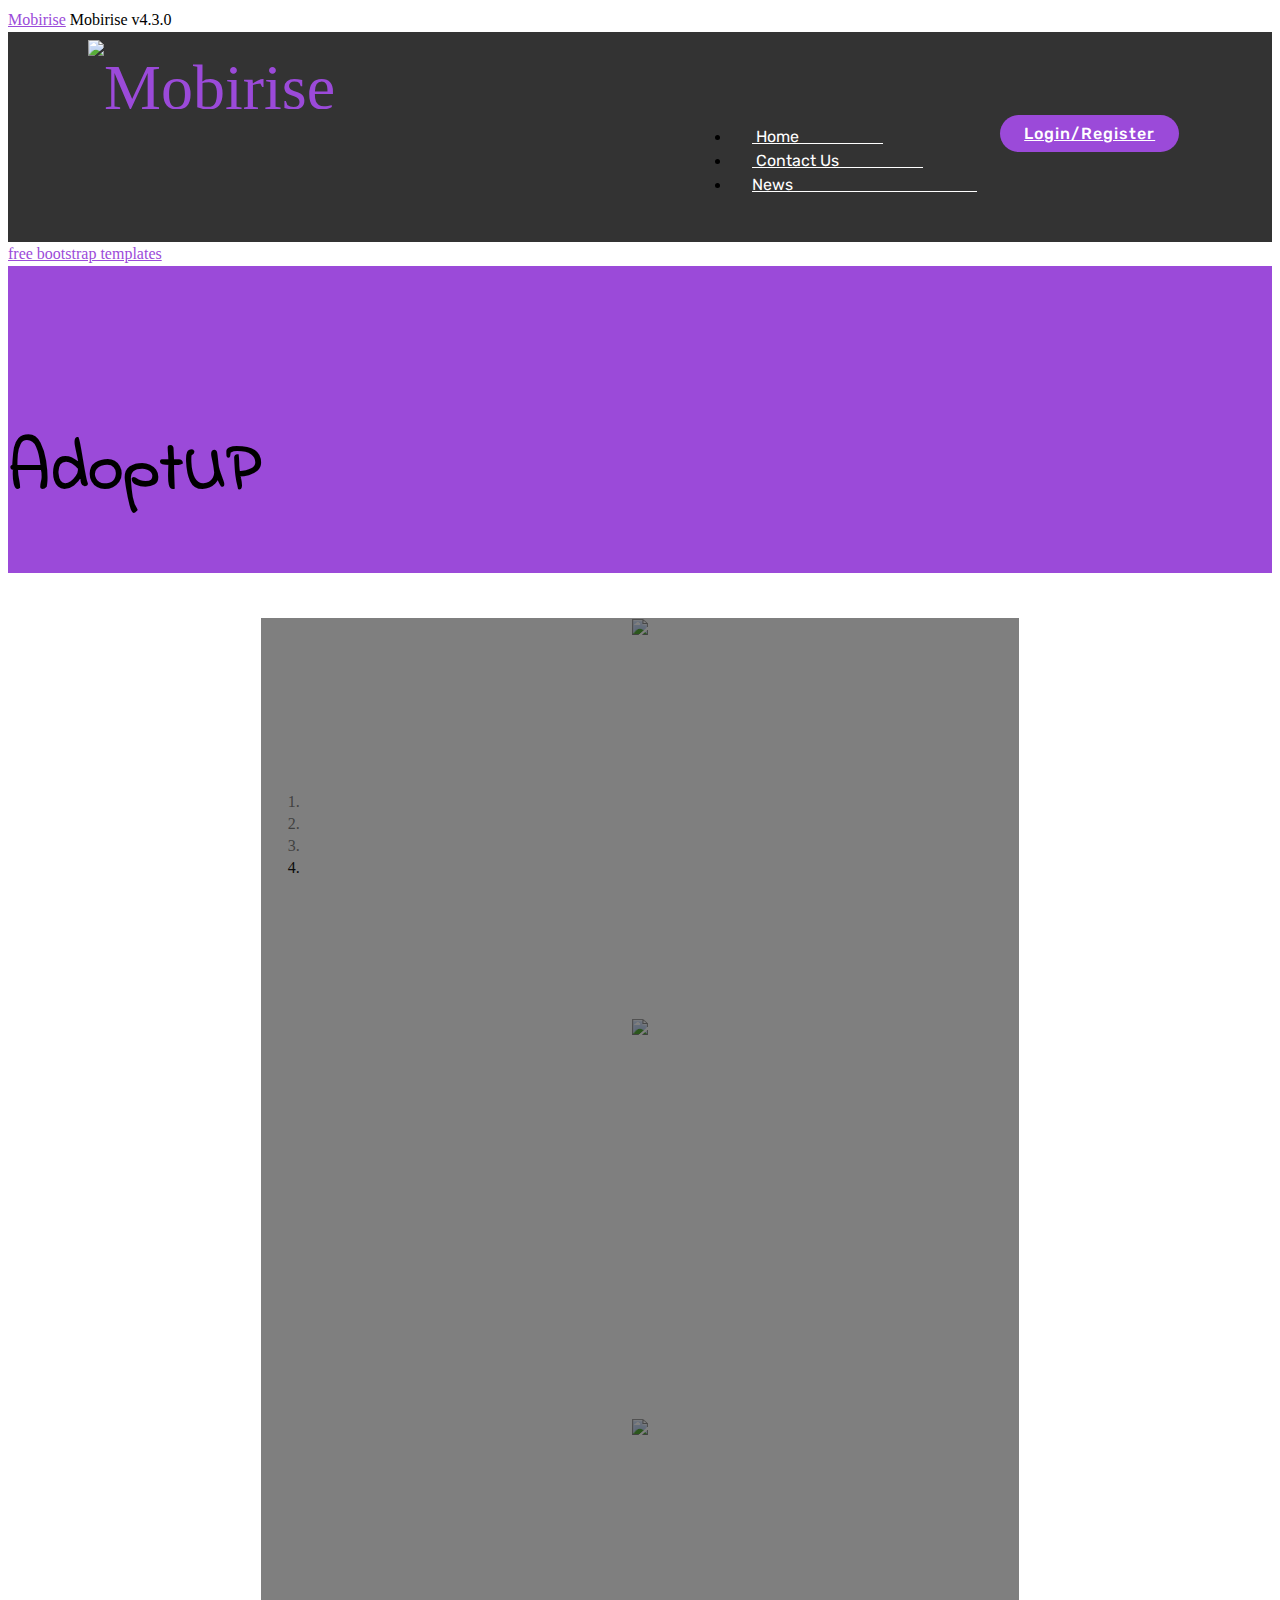
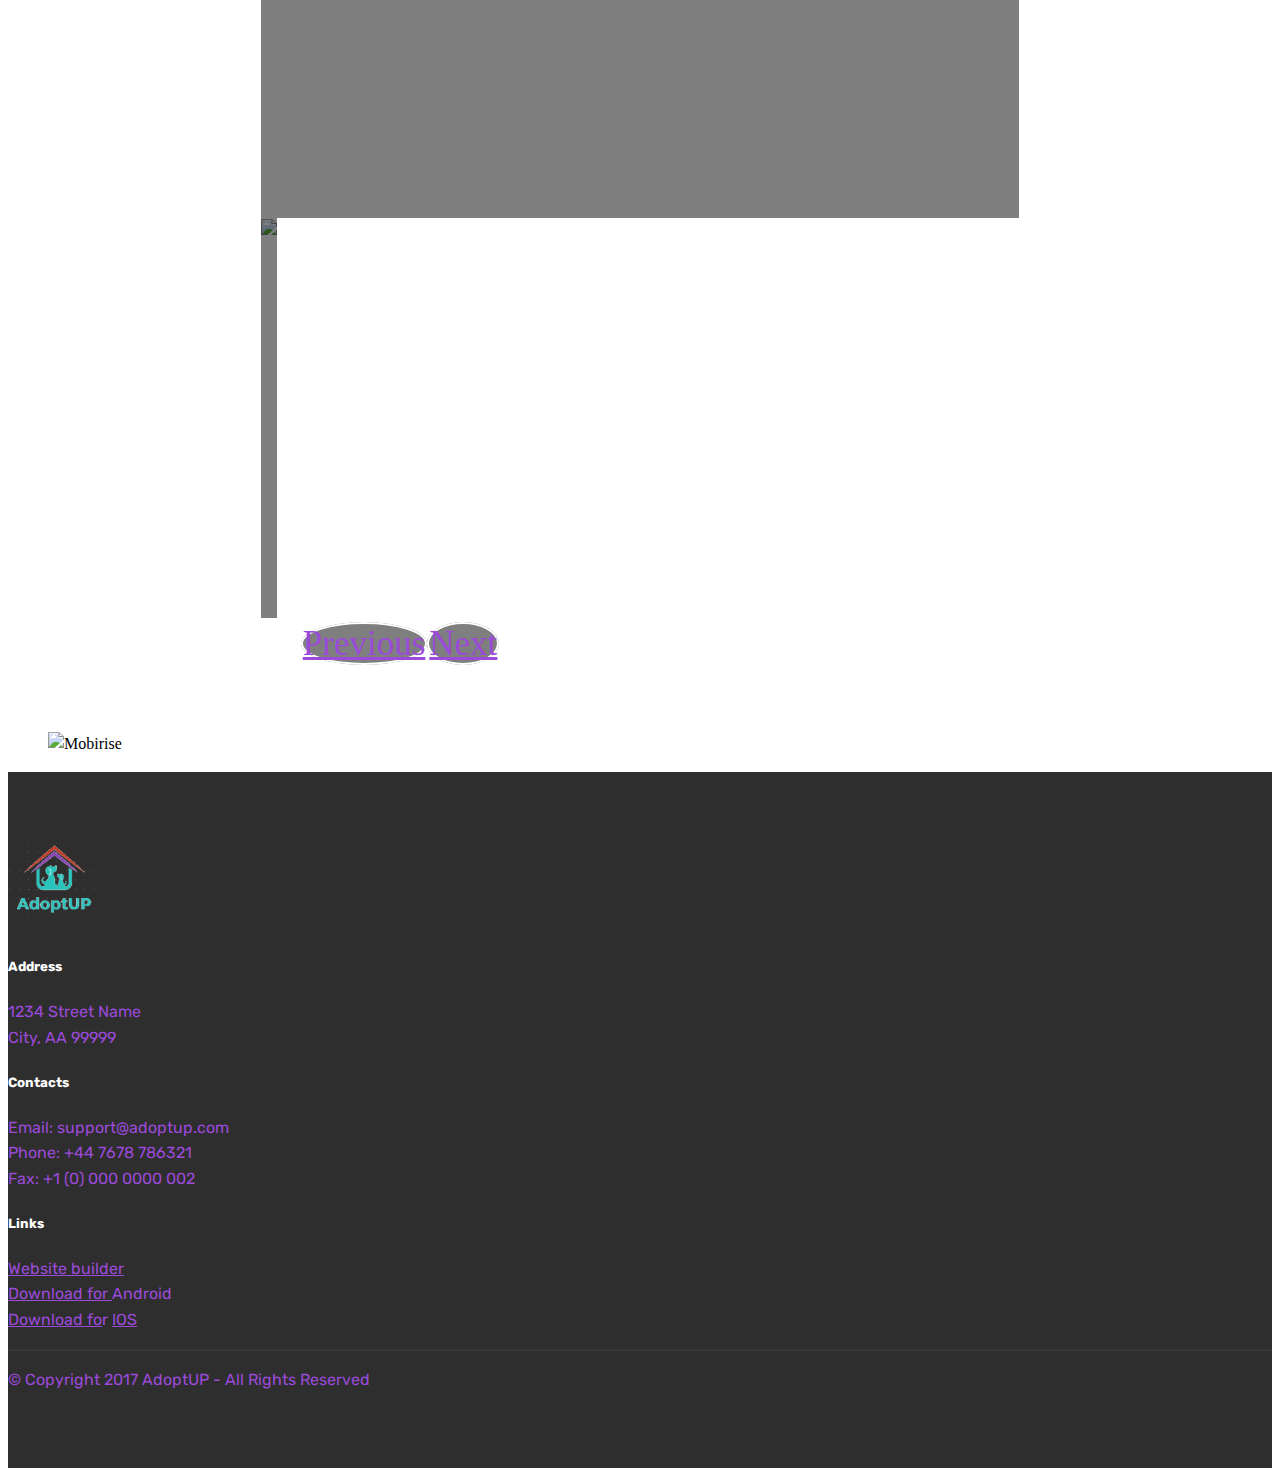
==== index.html @ ee2cb03e "create github pages" ====
<!DOCTYPE html>
<html>
<head>
  <!-- Site made with Mobirise Website Builder v4.3.0, https://mobirise.com -->
  <meta charset="UTF-8">
  <meta http-equiv="X-UA-Compatible" content="IE=edge">
  <meta name="generator" content="Mobirise v4.3.0, mobirise.com">
  <meta name="viewport" content="width=device-width, initial-scale=1">
  <link rel="shortcut icon" href="assets/images/adoptup-logo-236x229.png" type="image/x-icon">
  <meta name="description" content="">
  <title>Home</title>
  <link rel="stylesheet" href="assets/web/assets/mobirise-icons/mobirise-icons.css">
  <link rel="stylesheet" href="assets/tether/tether.min.css">
  <link rel="stylesheet" href="assets/bootstrap/css/bootstrap.min.css">
  <link rel="stylesheet" href="assets/bootstrap/css/bootstrap-grid.min.css">
  <link rel="stylesheet" href="assets/bootstrap/css/bootstrap-reboot.min.css">
  <link rel="stylesheet" href="assets/dropdown/css/style.css">
  <link rel="stylesheet" href="assets/socicon/css/styles.css">
  <link rel="stylesheet" href="assets/theme/css/style.css">
  <link rel="stylesheet" href="assets/mobirise/css/mbr-additional.css" type="text/css">
  
  
  
</head>
<body>

<!-- Google Analytics -->
<!-- Global site tag (gtag.js) - Google Analytics -->
<script async src="https://www.googletagmanager.com/gtag/js?id=UA-111946346-1"></script>
<script>
  window.dataLayer = window.dataLayer || [];
  function gtag(){dataLayer.push(arguments);}
  gtag('js', new Date());

  gtag('config', 'UA-111946346-1');
</script>

<!-- /Google Analytics -->


<section class="menu cid-qChG0TiEb8" once="menu" id="menu1-g" data-rv-view="219">

    

    <nav class="navbar navbar-expand beta-menu navbar-dropdown align-items-center navbar-fixed-top navbar-toggleable-sm">
        <button class="navbar-toggler navbar-toggler-right" type="button" data-toggle="collapse" data-target="#navbarSupportedContent" aria-controls="navbarSupportedContent" aria-expanded="false" aria-label="Toggle navigation">
            <div class="hamburger">
                <span></span>
                <span></span>
                <span></span>
                <span></span>
            </div>
        </button>
        <div class="menu-logo">
            <div class="navbar-brand">
                <span class="navbar-logo">
                    <a href="index.html">
                         <img src="assets/images/adoptup-logo-236x229.png" alt="Mobirise" title="" media-simple="true" style="height: 4.3rem;">
                    </a>
                </span>
                
            </div>
        </div>
        <div class="collapse navbar-collapse" id="navbarSupportedContent">
            <ul class="navbar-nav nav-dropdown" data-app-modern-menu="true"><li class="nav-item">
                    <a class="nav-link link text-white display-4" href="index.html">
                        <span class="mbri-home mbr-iconfont mbr-iconfont-btn"></span>&nbsp;Home &nbsp; &nbsp; &nbsp; &nbsp; &nbsp; &nbsp; &nbsp; &nbsp; &nbsp; &nbsp;&nbsp;</a>
                </li>
                <li class="nav-item">
                    <a class="nav-link link text-white display-4" href="page1.html"><span class="mbri-chat mbr-iconfont mbr-iconfont-btn"></span>
                        &nbsp;Contact Us &nbsp; &nbsp; &nbsp; &nbsp; &nbsp; &nbsp; &nbsp; &nbsp; &nbsp; &nbsp;&nbsp;</a>
                </li><li class="nav-item"><a class="nav-link link text-white display-4" href="page2.html"><span class="mbri-globe mbr-iconfont mbr-iconfont-btn"></span>News &nbsp; &nbsp; &nbsp; &nbsp; &nbsp; &nbsp; &nbsp; &nbsp; &nbsp; &nbsp; &nbsp; &nbsp; &nbsp; &nbsp; &nbsp; &nbsp; &nbsp; &nbsp; &nbsp; &nbsp; &nbsp; &nbsp; &nbsp;</a></li></ul>
            <div class="navbar-buttons mbr-section-btn"><a class="btn btn-sm btn-primary display-4" href="page3.html"><span class="socicon socicon-persona mbr-iconfont mbr-iconfont-btn" style="color: rgb(45, 223, 176);"></span>
                    Login/Register</a></div>
        </div>
    </nav>
</section>

<section class="engine"><a href="https://mobirise.co/k">free bootstrap templates</a></section><section class="cid-qChG0Un3Uz" id="header2-e" data-rv-view="221">

    

    

    <div class="container align-center">
        <div class="row justify-content-md-center">
            <div class="mbr-white col-md-10">
                <h1 class="mbr-section-title mbr-bold pb-3 mbr-fonts-style display-1">AdoptUP</h1>
                
                
                
            </div>
        </div>
    </div>
    
</section>

<section class="carousel slide cid-qCWRoLLi9r" data-interval="false" id="slider2-17" data-rv-view="224">

    
    <div class="container content-slider">
        <div class="content-slider-wrap">
            <div><div class="mbr-slider slide carousel" data-pause="true" data-keyboard="false" data-ride="false" data-interval="false"><ol class="carousel-indicators"><li data-app-prevent-settings="" data-target="#slider2-17" data-slide-to="0"></li><li data-app-prevent-settings="" data-target="#slider2-17" data-slide-to="1"></li><li data-app-prevent-settings="" data-target="#slider2-17" data-slide-to="2"></li><li data-app-prevent-settings="" data-target="#slider2-17" class=" active" data-slide-to="3"></li></ol><div class="carousel-inner" role="listbox"><div class="carousel-item slider-fullscreen-image" data-bg-video-slide="false" style="background-image: url(assets/images/mbr-1620x1080.jpg);"><div class="container container-slide"><div class="image_wrapper"><div class="mbr-overlay"></div><img src="assets/images/mbr-1620x1080.jpg"><div class="carousel-caption justify-content-center"><div class="col-10 align-center"></div></div></div></div></div><div class="carousel-item slider-fullscreen-image" data-bg-video-slide="false" style="background-image: url(assets/images/mbr-1-1620x1080.jpg);"><div class="container container-slide"><div class="image_wrapper"><div class="mbr-overlay"></div><img src="assets/images/mbr-1-1620x1080.jpg"><div class="carousel-caption justify-content-center"><div class="col-10 align-center"></div></div></div></div></div><div class="carousel-item slider-fullscreen-image" data-bg-video-slide="false" style="background-image: url(assets/images/mbr-2-1620x1080.jpg);"><div class="container container-slide"><div class="image_wrapper"><div class="mbr-overlay"></div><img src="assets/images/mbr-2-1620x1080.jpg"><div class="carousel-caption justify-content-center"><div class="col-10 align-center"></div></div></div></div></div><div class="carousel-item slider-fullscreen-image active" data-bg-video-slide="false" style="background-image: url(assets/images/mbr-1440x1080.jpg);"><div class="container container-slide"><div class="image_wrapper"><div class="mbr-overlay"></div><img src="assets/images/mbr-1440x1080.jpg"><div class="carousel-caption justify-content-center"><div class="col-10 align-center"></div></div></div></div></div></div><a data-app-prevent-settings="" class="carousel-control carousel-control-prev" role="button" data-slide="prev" href="#slider2-17"><span aria-hidden="true" class="mbri-left mbr-iconfont"></span><span class="sr-only">Previous</span></a><a data-app-prevent-settings="" class="carousel-control carousel-control-next" role="button" data-slide="next" href="#slider2-17"><span aria-hidden="true" class="mbri-right mbr-iconfont"></span><span class="sr-only">Next</span></a></div></div> 
        </div>
    </div>
</section>

<section class="cid-qCWOUatQYL" id="image1-16" data-rv-view="239">

    

    <figure class="mbr-figure">
            <div class="image-block" style="width: 66%;">
                <img src="assets/images/copy-of-summer-sale-728x90.gif" width="1400" alt="Mobirise" title="" media-simple="true">
                
            </div>
    </figure>
</section>

<section class="cid-qSj49bH6C6" id="footer1-19" data-rv-view="241">

    

    

    <div class="container">
        <div class="media-container-row content text-white">
            <div class="col-12 col-md-3">
                <div class="media-wrap">
                    <a href="https://mobirise.com/">
                        <img src="assets/images/adoptup-logo-512x512.png" alt="Mobirise" title="" media-simple="true">
                    </a>
                </div>
            </div>
            <div class="col-12 col-md-3 mbr-fonts-style display-7">
                <h5 class="pb-3">
                    Address
                </h5>
                <p class="mbr-text">
                    1234 Street Name
                    <br>City, AA 99999
                </p>
            </div>
            <div class="col-12 col-md-3 mbr-fonts-style display-7">
                <h5 class="pb-3">
                    Contacts
                </h5>
                <p class="mbr-text">
                    Email: support@adoptup.com
                    <br>Phone: +44 7678 786321<br>Fax: +1 (0) 000 0000 002
                </p>
            </div>
            <div class="col-12 col-md-3 mbr-fonts-style display-7">
                <h5 class="pb-3">
                    Links
                </h5>
                <p class="mbr-text">
                    <a class="text-primary" href="https://mobirise.com/">Website builder</a>
                    <br><a class="text-primary" href="https://mobirise.com/mobirise-free-win.zip">Download for&nbsp;</a>Android<br><a class="text-primary" href="https://mobirise.com/mobirise-free-mac.zip">Download fo</a>r <a href="https://mobirise.com/mobirise-free-mac.zip">IOS</a></p>
            </div>
        </div>
        <div class="footer-lower">
            <div class="media-container-row">
                <div class="col-sm-12">
                    <hr>
                </div>
            </div>
            <div class="media-container-row mbr-white">
                <div class="col-sm-6 copyright">
                    <p class="mbr-text mbr-fonts-style display-7">
                        © Copyright 2017 AdoptUP - All Rights Reserved
                    </p>
                </div>
                <div class="col-md-6">
                    <div class="social-list align-right">
                        <div class="soc-item">
                            <a href="https://twitter.com/mobirise" target="_blank">
                                <span class="socicon-twitter socicon mbr-iconfont mbr-iconfont-social" media-simple="true"></span>
                            </a>
                        </div>
                        <div class="soc-item">
                            <a href="https://www.facebook.com/pages/Mobirise/1616226671953247" target="_blank">
                                <span class="socicon-facebook socicon mbr-iconfont mbr-iconfont-social" media-simple="true"></span>
                            </a>
                        </div>
                        <div class="soc-item">
                            <a href="https://www.youtube.com/c/mobirise" target="_blank">
                                <span class="socicon-youtube socicon mbr-iconfont mbr-iconfont-social" media-simple="true"></span>
                            </a>
                        </div>
                        <div class="soc-item">
                            <a href="https://instagram.com/mobirise" target="_blank">
                                <span class="socicon-instagram socicon mbr-iconfont mbr-iconfont-social" media-simple="true"></span>
                            </a>
                        </div>
                        <div class="soc-item">
                            <a href="https://plus.google.com/u/0/+Mobirise" target="_blank">
                                <span class="socicon-googleplus socicon mbr-iconfont mbr-iconfont-social" media-simple="true"></span>
                            </a>
                        </div>
                        <div class="soc-item">
                            <a href="https://www.behance.net/Mobirise" target="_blank">
                                <span class="socicon-behance socicon mbr-iconfont mbr-iconfont-social" media-simple="true"></span>
                            </a>
                        </div>
                    </div>
                </div>
            </div>
        </div>
    </div>
</section>


  <script src="assets/web/assets/jquery/jquery.min.js"></script>
  <script src="assets/popper/popper.min.js"></script>
  <script src="assets/tether/tether.min.js"></script>
  <script src="assets/bootstrap/js/bootstrap.min.js"></script>
  <script src="assets/smooth-scroll/smooth-scroll.js"></script>
  <script src="assets/dropdown/js/script.min.js"></script>
  <script src="assets/jquery-mb-ytplayer/jquery.mb.ytplayer.min.js"></script>
  <script src="assets/jquery-mb-vimeo_player/jquery.mb.vimeo_player.js"></script>
  <script src="assets/bootstrap-carousel-swipe/bootstrap-carousel-swipe.js"></script>
  <script src="assets/touch-swipe/jquery.touch-swipe.min.js"></script>
  <script src="assets/theme/js/script.js"></script>
  <script src="assets/mobirise-slider-video/script.js"></script>
  
  
 <div id="scrollToTop" class="scrollToTop mbr-arrow-up"><a style="text-align: center;"><i class="mbri-down mbr-iconfont"></i></a></div>
  </body>
</html>
---- assets/mobirise/css/mbr-additional.css ----
@import url(https://fonts.googleapis.com/css?family=Indie+Flower:400);
@import url(https://fonts.googleapis.com/css?family=Alfa+Slab+One:400);
@import url(https://fonts.googleapis.com/css?family=Rubik:300,300i,400,400i,500,500i,700,700i,900,900i);





body {
  font-style: normal;
  line-height: 1.5;
}
.mbr-section-title {
  font-style: normal;
  line-height: 1.2;
}
.mbr-section-subtitle {
  line-height: 1.3;
}
.mbr-text {
  font-style: normal;
  line-height: 1.6;
}
.display-1 {
  font-family: 'Indie Flower', handwriting;
  font-size: 4.25rem;
}
.display-1 > .mbr-iconfont {
  font-size: 6.8rem;
}
.display-2 {
  font-family: 'Alfa Slab One', display;
  font-size: 3rem;
}
.display-2 > .mbr-iconfont {
  font-size: 4.8rem;
}
.display-4 {
  font-family: 'Rubik', sans-serif;
  font-size: 1rem;
}
.display-4 > .mbr-iconfont {
  font-size: 1.6rem;
}
.display-5 {
  font-family: 'Rubik', sans-serif;
  font-size: 1.5rem;
}
.display-5 > .mbr-iconfont {
  font-size: 2.4rem;
}
.display-7 {
  font-family: 'Rubik', sans-serif;
  font-size: 1rem;
}
.display-7 > .mbr-iconfont {
  font-size: 1.6rem;
}
/* ---- Fluid typography for mobile devices ---- */
/* 1.4 - font scale ratio ( bootstrap == 1.42857 ) */
/* 100vw - current viewport width */
/* (48 - 20)  48 == 48rem == 768px, 20 == 20rem == 320px(minimal supported viewport) */
/* 0.65 - min scale variable, may vary */
@media (max-width: 768px) {
  .display-1 {
    font-size: 3.4rem;
    font-size: calc( 2.1374999999999997rem + (4.25 - 2.1374999999999997) * ((100vw - 20rem) / (48 - 20)));
    line-height: calc( 1.4 * (2.1374999999999997rem + (4.25 - 2.1374999999999997) * ((100vw - 20rem) / (48 - 20))));
  }
  .display-2 {
    font-size: 2.4rem;
    font-size: calc( 1.7rem + (3 - 1.7) * ((100vw - 20rem) / (48 - 20)));
    line-height: calc( 1.4 * (1.7rem + (3 - 1.7) * ((100vw - 20rem) / (48 - 20))));
  }
  .display-4 {
    font-size: 0.8rem;
    font-size: calc( 1rem + (1 - 1) * ((100vw - 20rem) / (48 - 20)));
    line-height: calc( 1.4 * (1rem + (1 - 1) * ((100vw - 20rem) / (48 - 20))));
  }
  .display-5 {
    font-size: 1.2rem;
    font-size: calc( 1.175rem + (1.5 - 1.175) * ((100vw - 20rem) / (48 - 20)));
    line-height: calc( 1.4 * (1.175rem + (1.5 - 1.175) * ((100vw - 20rem) / (48 - 20))));
  }
}
/* Buttons */
.btn {
  font-weight: 500;
  border-width: 2px;
  font-style: normal;
  letter-spacing: 1px;
  margin: .4rem .8rem;
  white-space: normal;
  -webkit-transition: all 0.3s ease-in-out;
  -moz-transition: all 0.3s ease-in-out;
  transition: all 0.3s ease-in-out;
  padding: 1rem 3rem;
  border-radius: 3px;
  display: inline-flex;
  align-items: center;
  justify-content: center;
  word-break: break-word;
}
.btn-sm {
  font-weight: 500;
  letter-spacing: 1px;
  -webkit-transition: all 0.3s ease-in-out;
  -moz-transition: all 0.3s ease-in-out;
  transition: all 0.3s ease-in-out;
  padding: 0.6rem 1.5rem;
  border-radius: 3px;
}
.btn-md {
  font-weight: 500;
  letter-spacing: 1px;
  margin: .4rem .8rem !important;
  -webkit-transition: all 0.3s ease-in-out;
  -moz-transition: all 0.3s ease-in-out;
  transition: all 0.3s ease-in-out;
  padding: 1rem 3rem;
  border-radius: 3px;
}
.btn-lg {
  font-weight: 500;
  letter-spacing: 1px;
  margin: .4rem .8rem !important;
  -webkit-transition: all 0.3s ease-in-out;
  -moz-transition: all 0.3s ease-in-out;
  transition: all 0.3s ease-in-out;
  padding: 1.2rem 3.2rem;
  border-radius: 3px;
}
.bg-primary {
  background-color: #9b4ad9 !important;
}
.bg-success {
  background-color: #ff3366 !important;
}
.bg-info {
  background-color: #82786e !important;
}
.bg-warning {
  background-color: #e4d295 !important;
}
.bg-danger {
  background-color: #2ddfb0 !important;
}
.btn-primary,
.btn-primary:active,
.btn-primary.active {
  background-color: #9b4ad9;
  border-color: #9b4ad9;
  color: #ffffff;
}
.btn-primary:hover,
.btn-primary:focus,
.btn-primary.focus {
  color: #ffffff;
  background-color: #7525b1;
  border-color: #7525b1;
}
.btn-primary.disabled,
.btn-primary:disabled {
  color: #ffffff !important;
  background-color: #7525b1 !important;
  border-color: #7525b1 !important;
}
.btn-secondary,
.btn-secondary:active,
.btn-secondary.active {
  background-color: #ff9633;
  border-color: #ff9633;
  color: #ffffff;
}
.btn-secondary:hover,
.btn-secondary:focus,
.btn-secondary.focus {
  color: #ffffff;
  background-color: #e56f00;
  border-color: #e56f00;
}
.btn-secondary.disabled,
.btn-secondary:disabled {
  color: #ffffff !important;
  background-color: #e56f00 !important;
  border-color: #e56f00 !important;
}
.btn-info,
.btn-info:active,
.btn-info.active {
  background-color: #82786e;
  border-color: #82786e;
  color: #ffffff;
}
.btn-info:hover,
.btn-info:focus,
.btn-info.focus {
  color: #ffffff;
  background-color: #59524b;
  border-color: #59524b;
}
.btn-info.disabled,
.btn-info:disabled {
  color: #ffffff !important;
  background-color: #59524b !important;
  border-color: #59524b !important;
}
.btn-success,
.btn-success:active,
.btn-success.active {
  background-color: #ff3366;
  border-color: #ff3366;
  color: #ffffff;
}
.btn-success:hover,
.btn-success:focus,
.btn-success.focus {
  color: #ffffff;
  background-color: #e50039;
  border-color: #e50039;
}
.btn-success.disabled,
.btn-success:disabled {
  color: #ffffff !important;
  background-color: #e50039 !important;
  border-color: #e50039 !important;
}
.btn-warning,
.btn-warning:active,
.btn-warning.active {
  background-color: #e4d295;
  border-color: #e4d295;
  color: #ffffff;
}
.btn-warning:hover,
.btn-warning:focus,
.btn-warning.focus {
  color: #ffffff;
  background-color: #d4b858;
  border-color: #d4b858;
}
.btn-warning.disabled,
.btn-warning:disabled {
  color: #ffffff !important;
  background-color: #d4b858 !important;
  border-color: #d4b858 !important;
}
.btn-danger,
.btn-danger:active,
.btn-danger.active {
  background-color: #2ddfb0;
  border-color: #2ddfb0;
  color: #ffffff;
}
.btn-danger:hover,
.btn-danger:focus,
.btn-danger.focus {
  color: #ffffff;
  background-color: #19a681;
  border-color: #19a681;
}
.btn-danger.disabled,
.btn-danger:disabled {
  color: #ffffff !important;
  background-color: #19a681 !important;
  border-color: #19a681 !important;
}
.btn-white {
  color: #333333 !important;
}
.btn-white,
.btn-white:active,
.btn-white.active {
  background-color: #ffffff;
  border-color: #ffffff;
  color: #ffffff;
}
.btn-white:hover,
.btn-white:focus,
.btn-white.focus {
  color: #ffffff;
  background-color: #d4d4d4;
  border-color: #d4d4d4;
}
.btn-white.disabled,
.btn-white:disabled {
  color: #ffffff !important;
  background-color: #d4d4d4 !important;
  border-color: #d4d4d4 !important;
}
.btn-black,
.btn-black:active,
.btn-black.active {
  background-color: #333333;
  border-color: #333333;
  color: #ffffff;
}
.btn-black:hover,
.btn-black:focus,
.btn-black.focus {
  color: #ffffff;
  background-color: #0d0d0d;
  border-color: #0d0d0d;
}
.btn-black.disabled,
.btn-black:disabled {
  color: #ffffff !important;
  background-color: #0d0d0d !important;
  border-color: #0d0d0d !important;
}
.btn-primary-outline,
.btn-primary-outline:active,
.btn-primary-outline.active {
  background: none;
  border-color: #67219c;
  color: #67219c;
}
.btn-primary-outline:hover,
.btn-primary-outline:focus,
.btn-primary-outline.focus {
  color: #ffffff;
  background-color: #9b4ad9;
  border-color: #9b4ad9;
}
.btn-primary-outline.disabled,
.btn-primary-outline:disabled {
  color: #ffffff !important;
  background-color: #9b4ad9 !important;
  border-color: #9b4ad9 !important;
}
.btn-secondary-outline,
.btn-secondary-outline:active,
.btn-secondary-outline.active {
  background: none;
  border-color: #cc6300;
  color: #cc6300;
}
.btn-secondary-outline:hover,
.btn-secondary-outline:focus,
.btn-secondary-outline.focus {
  color: #ffffff;
  background-color: #ff9633;
  border-color: #ff9633;
}
.btn-secondary-outline.disabled,
.btn-secondary-outline:disabled {
  color: #ffffff !important;
  background-color: #ff9633 !important;
  border-color: #ff9633 !important;
}
.btn-info-outline,
.btn-info-outline:active,
.btn-info-outline.active {
  background: none;
  border-color: #4b453f;
  color: #4b453f;
}
.btn-info-outline:hover,
.btn-info-outline:focus,
.btn-info-outline.focus {
  color: #ffffff;
  background-color: #82786e;
  border-color: #82786e;
}
.btn-info-outline.disabled,
.btn-info-outline:disabled {
  color: #ffffff !important;
  background-color: #82786e !important;
  border-color: #82786e !important;
}
.btn-success-outline,
.btn-success-outline:active,
.btn-success-outline.active {
  background: none;
  border-color: #cc0033;
  color: #cc0033;
}
.btn-success-outline:hover,
.btn-success-outline:focus,
.btn-success-outline.focus {
  color: #ffffff;
  background-color: #ff3366;
  border-color: #ff3366;
}
.btn-success-outline.disabled,
.btn-success-outline:disabled {
  color: #ffffff !important;
  background-color: #ff3366 !important;
  border-color: #ff3366 !important;
}
.btn-warning-outline,
.btn-warning-outline:active,
.btn-warning-outline.active {
  background: none;
  border-color: #cfaf44;
  color: #cfaf44;
}
.btn-warning-outline:hover,
.btn-warning-outline:focus,
.btn-warning-outline.focus {
  color: #ffffff;
  background-color: #e4d295;
  border-color: #e4d295;
}
.btn-warning-outline.disabled,
.btn-warning-outline:disabled {
  color: #ffffff !important;
  background-color: #e4d295 !important;
  border-color: #e4d295 !important;
}
.btn-danger-outline,
.btn-danger-outline:active,
.btn-danger-outline.active {
  background: none;
  border-color: #169070;
  color: #169070;
}
.btn-danger-outline:hover,
.btn-danger-outline:focus,
.btn-danger-outline.focus {
  color: #ffffff;
  background-color: #2ddfb0;
  border-color: #2ddfb0;
}
.btn-danger-outline.disabled,
.btn-danger-outline:disabled {
  color: #ffffff !important;
  background-color: #2ddfb0 !important;
  border-color: #2ddfb0 !important;
}
.btn-black-outline,
.btn-black-outline:active,
.btn-black-outline.active {
  background: none;
  border-color: #000000;
  color: #000000;
}
.btn-black-outline:hover,
.btn-black-outline:focus,
.btn-black-outline.focus {
  color: #ffffff;
  background-color: #333333;
  border-color: #333333;
}
.btn-black-outline.disabled,
.btn-black-outline:disabled {
  color: #ffffff !important;
  background-color: #333333 !important;
  border-color: #333333 !important;
}
.btn-white-outline,
.btn-white-outline:active,
.btn-white-outline.active {
  background: none;
  border-color: #ffffff;
  color: #ffffff;
}
.btn-white-outline:hover,
.btn-white-outline:focus,
.btn-white-outline.focus {
  color: #333333;
  background-color: #ffffff;
  border-color: #ffffff;
}
.text-primary {
  color: #9b4ad9 !important;
}
.text-secondary {
  color: #ff9633 !important;
}
.text-success {
  color: #ff3366 !important;
}
.text-info {
  color: #82786e !important;
}
.text-warning {
  color: #e4d295 !important;
}
.text-danger {
  color: #2ddfb0 !important;
}
.text-white {
  color: #ffffff !important;
}
.text-black {
  color: #000000 !important;
}
a.text-primary:hover,
a.text-primary:focus {
  color: #67219c !important;
}
a.text-secondary:hover,
a.text-secondary:focus {
  color: #cc6300 !important;
}
a.text-success:hover,
a.text-success:focus {
  color: #cc0033 !important;
}
a.text-info:hover,
a.text-info:focus {
  color: #4b453f !important;
}
a.text-warning:hover,
a.text-warning:focus {
  color: #cfaf44 !important;
}
a.text-danger:hover,
a.text-danger:focus {
  color: #169070 !important;
}
a.text-white:hover,
a.text-white:focus {
  color: #b3b3b3 !important;
}
a.text-black:hover,
a.text-black:focus {
  color: #4d4d4d !important;
}
.alert-success {
  background-color: #70c770;
}
.alert-info {
  background-color: #82786e;
}
.alert-warning {
  background-color: #e4d295;
}
.alert-danger {
  background-color: #2ddfb0;
}
.mbr-section-btn a.btn:not(.btn-form) {
  border-radius: 100px;
}
.mbr-section-btn a.btn:not(.btn-form):hover {
  box-shadow: 0 10px 40px 0 rgba(0, 0, 0, 0.2);
}
.mbr-gallery-filter li a {
  border-radius: 100px !important;
}
.mbr-gallery-filter li.active .btn {
  background-color: #9b4ad9;
  border-color: #9b4ad9;
  color: #ffffff;
}
.mbr-gallery-filter li.active .btn:focus {
  box-shadow: none;
}
.nav-tabs .nav-link {
  border-radius: 100px !important;
}
.btn-form {
  border-radius: 0;
}
.btn-form:hover {
  cursor: pointer;
}
a,
a:hover {
  color: #9b4ad9;
}
.mbr-plan-header.bg-primary .mbr-plan-subtitle,
.mbr-plan-header.bg-primary .mbr-plan-price-desc {
  color: #f8f3fc;
}
.mbr-plan-header.bg-success .mbr-plan-subtitle,
.mbr-plan-header.bg-success .mbr-plan-price-desc {
  color: #ffffff;
}
.mbr-plan-header.bg-info .mbr-plan-subtitle,
.mbr-plan-header.bg-info .mbr-plan-price-desc {
  color: #beb8b2;
}
.mbr-plan-header.bg-warning .mbr-plan-subtitle,
.mbr-plan-header.bg-warning .mbr-plan-price-desc {
  color: #ffffff;
}
.mbr-plan-header.bg-danger .mbr-plan-subtitle,
.mbr-plan-header.bg-danger .mbr-plan-price-desc {
  color: #defaf3;
}
/* Scroll to top button*/
#scrollToTop a {
  border-radius: 100px;
}
/* Others*/
.note-check a[data-value=Rubik] {
  font-style: normal;
}
.mbr-arrow a {
  color: #ffffff;
}
.form-control-label {
  position: relative;
  cursor: pointer;
  margin-bottom: .357em;
  padding: 0;
}
.alert {
  color: #ffffff;
  border-radius: 0;
  border: 0;
  font-size: .875rem;
  line-height: 1.5;
  margin-bottom: 1.875rem;
  padding: 1.25rem;
  position: relative;
}
.alert.alert-form::after {
  background-color: inherit;
  bottom: -7px;
  content: "";
  display: block;
  height: 14px;
  left: 50%;
  margin-left: -7px;
  position: absolute;
  transform: rotate(45deg);
  width: 14px;
}
.form-control {
  background-color: #f5f5f5;
  box-shadow: none;
  color: #565656;
  font-family: 'Rubik', sans-serif;
  font-size: 1rem;
  line-height: 1.43;
  min-height: 3.5em;
  padding: 1.07em .5em;
}
.form-control > .mbr-iconfont {
  font-size: 1.6rem;
}
.form-control,
.form-control:focus {
  border: 1px solid #e8e8e8;
}
.form-active .form-control:invalid {
  border-color: red;
}
.mbr-overlay {
  background-color: #000;
  bottom: 0;
  left: 0;
  opacity: .5;
  position: absolute;
  right: 0;
  top: 0;
  z-index: 0;
}
blockquote {
  font-style: italic;
  padding: 10px 0 10px 20px;
  font-size: 1.09rem;
  position: relative;
  border-color: #9b4ad9;
  border-width: 3px;
}
ul,
ol,
pre,
blockquote {
  margin-bottom: 2.3125rem;
}
pre {
  background: #f4f4f4;
  padding: 10px 24px;
  white-space: pre-wrap;
}
.inactive {
  -webkit-user-select: none;
  -moz-user-select: none;
  -ms-user-select: none;
  user-select: none;
  pointer-events: none;
  -webkit-user-drag: none;
  user-drag: none;
}
.mbr-section__comments .row {
  justify-content: center;
}
/* Forms */
.mbr-form .btn {
  margin: .4rem 0;
}
.mbr-form .input-group-btn a.btn {
  border-radius: 100px !important;
}
.mbr-form .input-group-btn a.btn:hover {
  box-shadow: 0 10px 40px 0 rgba(0, 0, 0, 0.2);
}
.mbr-form .input-group-btn button[type="submit"] {
  border-radius: 100px !important;
  padding: 1rem 3rem;
}
.mbr-form .input-group-btn button[type="submit"]:hover {
  box-shadow: 0 10px 40px 0 rgba(0, 0, 0, 0.2);
}
.form2 .form-control {
  border-top-left-radius: 100px;
  border-bottom-left-radius: 100px;
}
.form2 .input-group-btn a.btn {
  border-top-left-radius: 0 !important;
  border-bottom-left-radius: 0 !important;
}
.form2 .input-group-btn button[type="submit"] {
  border-top-left-radius: 0 !important;
  border-bottom-left-radius: 0 !important;
}
.form3 input[type="email"] {
  border-radius: 100px !important;
}
@media (max-width: 349px) {
  .form2 input[type="email"] {
    border-radius: 100px !important;
  }
  .form2 .input-group-btn a.btn {
    border-radius: 100px !important;
  }
  .form2 .input-group-btn button[type="submit"] {
    border-radius: 100px !important;
  }
}
@media (max-width: 767px) {
  .btn {
    font-size: .75rem !important;
  }
  .btn .mbr-iconfont {
    font-size: 1rem !important;
  }
}
/* Social block */
.btn-social {
  font-size: 20px;
  border-radius: 50%;
  padding: 0;
  width: 44px;
  height: 44px;
  line-height: 44px;
  text-align: center;
  position: relative;
  border: 2px solid #c0a375;
  border-color: #9b4ad9;
  color: #232323;
  cursor: pointer;
}
.btn-social i {
  top: 0;
  line-height: 44px;
  width: 44px;
}
.btn-social:hover {
  color: #fff;
  background: #9b4ad9;
}
.btn-social + .btn {
  margin-left: .1rem;
}
/* Footer */
.mbr-footer-content li::before,
.mbr-footer .mbr-contacts li::before {
  background: #9b4ad9;
}
.mbr-footer-content li a:hover,
.mbr-footer .mbr-contacts li a:hover {
  color: #9b4ad9;
}
.footer3 input[type="email"],
.footer4 input[type="email"] {
  border-radius: 100px !important;
}
.footer3 .input-group-btn a.btn,
.footer4 .input-group-btn a.btn {
  border-radius: 100px !important;
}
.footer3 .input-group-btn button[type="submit"],
.footer4 .input-group-btn button[type="submit"] {
  border-radius: 100px !important;
}
/* Headers*/
.header13 .form-inline input[type="email"],
.header14 .form-inline input[type="email"] {
  border-radius: 100px;
}
.header13 .form-inline input[type="text"],
.header14 .form-inline input[type="text"] {
  border-radius: 100px;
}
.header13 .form-inline input[type="tel"],
.header14 .form-inline input[type="tel"] {
  border-radius: 100px;
}
.header13 .form-inline a.btn,
.header14 .form-inline a.btn {
  border-radius: 100px;
}
.header13 .form-inline button,
.header14 .form-inline button {
  border-radius: 100px !important;
}
.offset-1 {
  margin-left: 8.33333%;
}
.offset-2 {
  margin-left: 16.66667%;
}
.offset-3 {
  margin-left: 25%;
}
.offset-4 {
  margin-left: 33.33333%;
}
.offset-5 {
  margin-left: 41.66667%;
}
.offset-6 {
  margin-left: 50%;
}
.offset-7 {
  margin-left: 58.33333%;
}
.offset-8 {
  margin-left: 66.66667%;
}
.offset-9 {
  margin-left: 75%;
}
.offset-10 {
  margin-left: 83.33333%;
}
.offset-11 {
  margin-left: 91.66667%;
}
@media (min-width: 576px) {
  .offset-sm-0 {
    margin-left: 0%;
  }
  .offset-sm-1 {
    margin-left: 8.33333%;
  }
  .offset-sm-2 {
    margin-left: 16.66667%;
  }
  .offset-sm-3 {
    margin-left: 25%;
  }
  .offset-sm-4 {
    margin-left: 33.33333%;
  }
  .offset-sm-5 {
    margin-left: 41.66667%;
  }
  .offset-sm-6 {
    margin-left: 50%;
  }
  .offset-sm-7 {
    margin-left: 58.33333%;
  }
  .offset-sm-8 {
    margin-left: 66.66667%;
  }
  .offset-sm-9 {
    margin-left: 75%;
  }
  .offset-sm-10 {
    margin-left: 83.33333%;
  }
  .offset-sm-11 {
    margin-left: 91.66667%;
  }
}
@media (min-width: 768px) {
  .offset-md-0 {
    margin-left: 0%;
  }
  .offset-md-1 {
    margin-left: 8.33333%;
  }
  .offset-md-2 {
    margin-left: 16.66667%;
  }
  .offset-md-3 {
    margin-left: 25%;
  }
  .offset-md-4 {
    margin-left: 33.33333%;
  }
  .offset-md-5 {
    margin-left: 41.66667%;
  }
  .offset-md-6 {
    margin-left: 50%;
  }
  .offset-md-7 {
    margin-left: 58.33333%;
  }
  .offset-md-8 {
    margin-left: 66.66667%;
  }
  .offset-md-9 {
    margin-left: 75%;
  }
  .offset-md-10 {
    margin-left: 83.33333%;
  }
  .offset-md-11 {
    margin-left: 91.66667%;
  }
}
@media (min-width: 992px) {
  .offset-lg-0 {
    margin-left: 0%;
  }
  .offset-lg-1 {
    margin-left: 8.33333%;
  }
  .offset-lg-2 {
    margin-left: 16.66667%;
  }
  .offset-lg-3 {
    margin-left: 25%;
  }
  .offset-lg-4 {
    margin-left: 33.33333%;
  }
  .offset-lg-5 {
    margin-left: 41.66667%;
  }
  .offset-lg-6 {
    margin-left: 50%;
  }
  .offset-lg-7 {
    margin-left: 58.33333%;
  }
  .offset-lg-8 {
    margin-left: 66.66667%;
  }
  .offset-lg-9 {
    margin-left: 75%;
  }
  .offset-lg-10 {
    margin-left: 83.33333%;
  }
  .offset-lg-11 {
    margin-left: 91.66667%;
  }
}
@media (min-width: 1200px) {
  .offset-xl-0 {
    margin-left: 0%;
  }
  .offset-xl-1 {
    margin-left: 8.33333%;
  }
  .offset-xl-2 {
    margin-left: 16.66667%;
  }
  .offset-xl-3 {
    margin-left: 25%;
  }
  .offset-xl-4 {
    margin-left: 33.33333%;
  }
  .offset-xl-5 {
    margin-left: 41.66667%;
  }
  .offset-xl-6 {
    margin-left: 50%;
  }
  .offset-xl-7 {
    margin-left: 58.33333%;
  }
  .offset-xl-8 {
    margin-left: 66.66667%;
  }
  .offset-xl-9 {
    margin-left: 75%;
  }
  .offset-xl-10 {
    margin-left: 83.33333%;
  }
  .offset-xl-11 {
    margin-left: 91.66667%;
  }
}
.navbar-toggler {
  -webkit-align-self: flex-start;
  -ms-flex-item-align: start;
  align-self: flex-start;
  padding: 0.25rem 0.75rem;
  font-size: 1.25rem;
  line-height: 1;
  background: transparent;
  border: 1px solid transparent;
  -webkit-border-radius: 0.25rem;
  border-radius: 0.25rem;
}
.navbar-toggler:focus,
.navbar-toggler:hover {
  text-decoration: none;
}
.navbar-toggler-icon {
  display: inline-block;
  width: 1.5em;
  height: 1.5em;
  vertical-align: middle;
  content: "";
  background: no-repeat center center;
  -webkit-background-size: 100% 100%;
  -o-background-size: 100% 100%;
  background-size: 100% 100%;
}
.navbar-toggler-left {
  position: absolute;
  left: 1rem;
}
.navbar-toggler-right {
  position: absolute;
  right: 1rem;
}
@media (max-width: 575px) {
  .navbar-toggleable .navbar-nav .dropdown-menu {
    position: static;
    float: none;
  }
  .navbar-toggleable > .container {
    padding-right: 0;
    padding-left: 0;
  }
}
@media (min-width: 576px) {
  .navbar-toggleable {
    -webkit-box-orient: horizontal;
    -webkit-box-direction: normal;
    -webkit-flex-direction: row;
    -ms-flex-direction: row;
    flex-direction: row;
    -webkit-flex-wrap: nowrap;
    -ms-flex-wrap: nowrap;
    flex-wrap: nowrap;
    -webkit-box-align: center;
    -webkit-align-items: center;
    -ms-flex-align: center;
    align-items: center;
  }
  .navbar-toggleable .navbar-nav {
    -webkit-box-orient: horizontal;
    -webkit-box-direction: normal;
    -webkit-flex-direction: row;
    -ms-flex-direction: row;
    flex-direction: row;
  }
  .navbar-toggleable .navbar-nav .nav-link {
    padding-right: .5rem;
    padding-left: .5rem;
  }
  .navbar-toggleable > .container {
    display: -webkit-box;
    display: -webkit-flex;
    display: -ms-flexbox;
    display: flex;
    -webkit-flex-wrap: nowrap;
    -ms-flex-wrap: nowrap;
    flex-wrap: nowrap;
    -webkit-box-align: center;
    -webkit-align-items: center;
    -ms-flex-align: center;
    align-items: center;
  }
  .navbar-toggleable .navbar-collapse {
    display: -webkit-box !important;
    display: -webkit-flex !important;
    display: -ms-flexbox !important;
    display: flex !important;
    width: 100%;
  }
  .navbar-toggleable .navbar-toggler {
    display: none;
  }
}
@media (max-width: 767px) {
  .navbar-toggleable-sm .navbar-nav .dropdown-menu {
    position: static;
    float: none;
  }
  .navbar-toggleable-sm > .container {
    padding-right: 0;
    padding-left: 0;
  }
}
@media (min-width: 768px) {
  .navbar-toggleable-sm {
    -webkit-box-orient: horizontal;
    -webkit-box-direction: normal;
    -webkit-flex-direction: row;
    -ms-flex-direction: row;
    flex-direction: row;
    -webkit-flex-wrap: nowrap;
    -ms-flex-wrap: nowrap;
    flex-wrap: nowrap;
    -webkit-box-align: center;
    -webkit-align-items: center;
    -ms-flex-align: center;
    align-items: center;
  }
  .navbar-toggleable-sm .navbar-nav {
    -webkit-box-orient: horizontal;
    -webkit-box-direction: normal;
    -webkit-flex-direction: row;
    -ms-flex-direction: row;
    flex-direction: row;
  }
  .navbar-toggleable-sm .navbar-nav .nav-link {
    padding-right: .5rem;
    padding-left: .5rem;
  }
  .navbar-toggleable-sm > .container {
    display: -webkit-box;
    display: -webkit-flex;
    display: -ms-flexbox;
    display: flex;
    -webkit-flex-wrap: nowrap;
    -ms-flex-wrap: nowrap;
    flex-wrap: nowrap;
    -webkit-box-align: center;
    -webkit-align-items: center;
    -ms-flex-align: center;
    align-items: center;
  }
  .navbar-toggleable-sm .navbar-collapse {
    display: -webkit-box !important;
    display: -webkit-flex !important;
    display: -ms-flexbox !important;
    display: flex !important;
    width: 100%;
  }
  .navbar-toggleable-sm .navbar-toggler {
    display: none;
  }
}
@media (max-width: 991px) {
  .navbar-toggleable-md .navbar-nav .dropdown-menu {
    position: static;
    float: none;
  }
  .navbar-toggleable-md > .container {
    padding-right: 0;
    padding-left: 0;
  }
}
@media (min-width: 992px) {
  .navbar-toggleable-md {
    -webkit-box-orient: horizontal;
    -webkit-box-direction: normal;
    -webkit-flex-direction: row;
    -ms-flex-direction: row;
    flex-direction: row;
    -webkit-flex-wrap: nowrap;
    -ms-flex-wrap: nowrap;
    flex-wrap: nowrap;
    -webkit-box-align: center;
    -webkit-align-items: center;
    -ms-flex-align: center;
    align-items: center;
  }
  .navbar-toggleable-md .navbar-nav {
    -webkit-box-orient: horizontal;
    -webkit-box-direction: normal;
    -webkit-flex-direction: row;
    -ms-flex-direction: row;
    flex-direction: row;
  }
  .navbar-toggleable-md .navbar-nav .nav-link {
    padding-right: .5rem;
    padding-left: .5rem;
  }
  .navbar-toggleable-md > .container {
    display: -webkit-box;
    display: -webkit-flex;
    display: -ms-flexbox;
    display: flex;
    -webkit-flex-wrap: nowrap;
    -ms-flex-wrap: nowrap;
    flex-wrap: nowrap;
    -webkit-box-align: center;
    -webkit-align-items: center;
    -ms-flex-align: center;
    align-items: center;
  }
  .navbar-toggleable-md .navbar-collapse {
    display: -webkit-box !important;
    display: -webkit-flex !important;
    display: -ms-flexbox !important;
    display: flex !important;
    width: 100%;
  }
  .navbar-toggleable-md .navbar-toggler {
    display: none;
  }
}
@media (max-width: 1199px) {
  .navbar-toggleable-lg .navbar-nav .dropdown-menu {
    position: static;
    float: none;
  }
  .navbar-toggleable-lg > .container {
    padding-right: 0;
    padding-left: 0;
  }
}
@media (min-width: 1200px) {
  .navbar-toggleable-lg {
    -webkit-box-orient: horizontal;
    -webkit-box-direction: normal;
    -webkit-flex-direction: row;
    -ms-flex-direction: row;
    flex-direction: row;
    -webkit-flex-wrap: nowrap;
    -ms-flex-wrap: nowrap;
    flex-wrap: nowrap;
    -webkit-box-align: center;
    -webkit-align-items: center;
    -ms-flex-align: center;
    align-items: center;
  }
  .navbar-toggleable-lg .navbar-nav {
    -webkit-box-orient: horizontal;
    -webkit-box-direction: normal;
    -webkit-flex-direction: row;
    -ms-flex-direction: row;
    flex-direction: row;
  }
  .navbar-toggleable-lg .navbar-nav .nav-link {
    padding-right: .5rem;
    padding-left: .5rem;
  }
  .navbar-toggleable-lg > .container {
    display: -webkit-box;
    display: -webkit-flex;
    display: -ms-flexbox;
    display: flex;
    -webkit-flex-wrap: nowrap;
    -ms-flex-wrap: nowrap;
    flex-wrap: nowrap;
    -webkit-box-align: center;
    -webkit-align-items: center;
    -ms-flex-align: center;
    align-items: center;
  }
  .navbar-toggleable-lg .navbar-collapse {
    display: -webkit-box !important;
    display: -webkit-flex !important;
    display: -ms-flexbox !important;
    display: flex !important;
    width: 100%;
  }
  .navbar-toggleable-lg .navbar-toggler {
    display: none;
  }
}
.navbar-toggleable-xl {
  -webkit-box-orient: horizontal;
  -webkit-box-direction: normal;
  -webkit-flex-direction: row;
  -ms-flex-direction: row;
  flex-direction: row;
  -webkit-flex-wrap: nowrap;
  -ms-flex-wrap: nowrap;
  flex-wrap: nowrap;
  -webkit-box-align: center;
  -webkit-align-items: center;
  -ms-flex-align: center;
  align-items: center;
}
.navbar-toggleable-xl .navbar-nav .dropdown-menu {
  position: static;
  float: none;
}
.navbar-toggleable-xl > .container {
  padding-right: 0;
  padding-left: 0;
}
.navbar-toggleable-xl .navbar-nav {
  -webkit-box-orient: horizontal;
  -webkit-box-direction: normal;
  -webkit-flex-direction: row;
  -ms-flex-direction: row;
  flex-direction: row;
}
.navbar-toggleable-xl .navbar-nav .nav-link {
  padding-right: .5rem;
  padding-left: .5rem;
}
.navbar-toggleable-xl > .container {
  display: -webkit-box;
  display: -webkit-flex;
  display: -ms-flexbox;
  display: flex;
  -webkit-flex-wrap: nowrap;
  -ms-flex-wrap: nowrap;
  flex-wrap: nowrap;
  -webkit-box-align: center;
  -webkit-align-items: center;
  -ms-flex-align: center;
  align-items: center;
}
.navbar-toggleable-xl .navbar-collapse {
  display: -webkit-box !important;
  display: -webkit-flex !important;
  display: -ms-flexbox !important;
  display: flex !important;
  width: 100%;
}
.navbar-toggleable-xl .navbar-toggler {
  display: none;
}
.card-img {
  width: auto;
}
.menu .navbar.collapsed:not(.beta-menu) {
  flex-direction: column;
}
.carousel-item.active,
.carousel-item-next,
.carousel-item-prev {
  display: -webkit-box;
  display: -webkit-flex;
  display: -ms-flexbox;
  display: flex;
}
.note-air-layout .dropup .dropdown-menu,
.note-air-layout .navbar-fixed-bottom .dropdown .dropdown-menu {
  bottom: initial !important;
}
html,
body {
  height: auto;
  min-height: 100vh;
}
.cid-qChG0TiEb8 .navbar {
  padding: .5rem 0;
  background: #333333;
  transition: none;
  min-height: 77px;
}
.cid-qChG0TiEb8 .navbar-dropdown.bg-color.transparent.opened {
  background: #333333;
}
.cid-qChG0TiEb8 a {
  font-style: normal;
}
.cid-qChG0TiEb8 .nav-item span {
  padding-right: 0.4em;
  line-height: 0.5em;
  vertical-align: text-bottom;
  position: relative;
  top: -0.2em;
  text-decoration: none;
}
.cid-qChG0TiEb8 .nav-item a {
  padding: 0.7rem 0 !important;
  margin: 0rem .65rem !important;
}
.cid-qChG0TiEb8 .btn {
  padding: 0.4rem 1.5rem;
  display: inline-flex;
  align-items: center;
}
.cid-qChG0TiEb8 .btn .mbr-iconfont {
  font-size: 1.6rem;
}
.cid-qChG0TiEb8 .menu-logo {
  margin-right: auto;
}
.cid-qChG0TiEb8 .menu-logo .navbar-brand {
  display: flex;
  margin-left: 5rem;
  padding: 0;
  transition: padding .2s;
  min-height: 3.8rem;
  align-items: center;
}
.cid-qChG0TiEb8 .menu-logo .navbar-brand .navbar-caption-wrap {
  display: -webkit-flex;
  -webkit-align-items: center;
  align-items: center;
  word-break: break-word;
  min-width: 7rem;
  margin: .3rem 0;
}
.cid-qChG0TiEb8 .menu-logo .navbar-brand .navbar-caption-wrap .navbar-caption {
  line-height: 1.2rem !important;
  padding-right: 2rem;
}
.cid-qChG0TiEb8 .menu-logo .navbar-brand .navbar-logo {
  font-size: 4rem;
  transition: font-size 0.25s;
}
.cid-qChG0TiEb8 .menu-logo .navbar-brand .navbar-logo img {
  display: flex;
}
.cid-qChG0TiEb8 .menu-logo .navbar-brand .navbar-logo .mbr-iconfont {
  transition: font-size 0.25s;
}
.cid-qChG0TiEb8 .navbar-toggleable-sm .navbar-collapse {
  justify-content: flex-end;
  -webkit-justify-content: flex-end;
  padding-right: 5rem;
  width: auto;
}
.cid-qChG0TiEb8 .navbar-toggleable-sm .navbar-collapse .navbar-nav {
  flex-wrap: wrap;
  -webkit-flex-wrap: wrap;
  padding-left: 0;
}
.cid-qChG0TiEb8 .navbar-toggleable-sm .navbar-collapse .navbar-nav .nav-item {
  -webkit-align-self: center;
  align-self: center;
}
.cid-qChG0TiEb8 .navbar-toggleable-sm .navbar-collapse .navbar-buttons {
  padding-left: 0;
  padding-bottom: 0;
}
.cid-qChG0TiEb8 .dropdown .dropdown-menu {
  background: #333333;
  display: none;
  position: absolute;
  min-width: 5rem;
  padding-top: 1.4rem;
  padding-bottom: 1.4rem;
  text-align: left;
}
.cid-qChG0TiEb8 .dropdown .dropdown-menu .dropdown-item {
  width: auto;
  padding: 0.235em 1.5385em 0.235em 1.5385em !important;
}
.cid-qChG0TiEb8 .dropdown .dropdown-menu .dropdown-item::after {
  right: 0.5rem;
}
.cid-qChG0TiEb8 .dropdown .dropdown-menu .dropdown-submenu {
  margin: 0;
}
.cid-qChG0TiEb8 .dropdown.open > .dropdown-menu {
  display: block;
}
.cid-qChG0TiEb8 .navbar-toggleable-sm.opened:after {
  position: absolute;
  width: 100vw;
  height: 100vh;
  content: '';
  background-color: rgba(0, 0, 0, 0.1);
  left: 0;
  bottom: 0;
  transform: translateY(100%);
  -webkit-transform: translateY(100%);
  z-index: 1000;
}
.cid-qChG0TiEb8 .navbar.navbar-short {
  min-height: 60px;
  transition: all .2s;
}
.cid-qChG0TiEb8 .navbar.navbar-short .navbar-toggler-right {
  top: 20px;
}
.cid-qChG0TiEb8 .navbar.navbar-short .navbar-logo a {
  font-size: 2.5rem !important;
  line-height: 2.5rem;
  transition: font-size 0.25s;
}
.cid-qChG0TiEb8 .navbar.navbar-short .navbar-logo a .mbr-iconfont {
  font-size: 2.5rem !important;
}
.cid-qChG0TiEb8 .navbar.navbar-short .navbar-logo a img {
  height: 3rem !important;
}
.cid-qChG0TiEb8 .navbar.navbar-short .navbar-brand {
  min-height: 3rem;
}
.cid-qChG0TiEb8 button.navbar-toggler {
  width: 31px;
  height: 18px;
  cursor: pointer;
  transition: all .2s;
  top: 1.5rem;
  right: 1rem;
}
.cid-qChG0TiEb8 button.navbar-toggler:focus {
  outline: none;
}
.cid-qChG0TiEb8 button.navbar-toggler .hamburger span {
  position: absolute;
  right: 0;
  width: 30px;
  height: 2px;
  border-right: 5px;
  background-color: #ffffff;
}
.cid-qChG0TiEb8 button.navbar-toggler .hamburger span:nth-child(1) {
  top: 0;
  transition: all .2s;
}
.cid-qChG0TiEb8 button.navbar-toggler .hamburger span:nth-child(2) {
  top: 8px;
  transition: all .15s;
}
.cid-qChG0TiEb8 button.navbar-toggler .hamburger span:nth-child(3) {
  top: 8px;
  transition: all .15s;
}
.cid-qChG0TiEb8 button.navbar-toggler .hamburger span:nth-child(4) {
  top: 16px;
  transition: all .2s;
}
.cid-qChG0TiEb8 nav.opened .hamburger span:nth-child(1) {
  top: 8px;
  width: 0;
  opacity: 0;
  right: 50%;
  transition: all .2s;
}
.cid-qChG0TiEb8 nav.opened .hamburger span:nth-child(2) {
  -webkit-transform: rotate(45deg);
  transform: rotate(45deg);
  transition: all .25s;
}
.cid-qChG0TiEb8 nav.opened .hamburger span:nth-child(3) {
  -webkit-transform: rotate(-45deg);
  transform: rotate(-45deg);
  transition: all .25s;
}
.cid-qChG0TiEb8 nav.opened .hamburger span:nth-child(4) {
  top: 8px;
  width: 0;
  opacity: 0;
  right: 50%;
  transition: all .2s;
}
.cid-qChG0TiEb8 .collapsed.navbar-expand {
  flex-direction: column;
}
.cid-qChG0TiEb8 .collapsed .btn {
  display: flex;
}
.cid-qChG0TiEb8 .collapsed .navbar-collapse {
  display: none !important;
  padding-right: 0 !important;
}
.cid-qChG0TiEb8 .collapsed .navbar-collapse.collapsing,
.cid-qChG0TiEb8 .collapsed .navbar-collapse.show {
  display: block !important;
}
.cid-qChG0TiEb8 .collapsed .navbar-collapse.collapsing .navbar-nav,
.cid-qChG0TiEb8 .collapsed .navbar-collapse.show .navbar-nav {
  display: block;
  text-align: center;
}
.cid-qChG0TiEb8 .collapsed .navbar-collapse.collapsing .navbar-nav .nav-item,
.cid-qChG0TiEb8 .collapsed .navbar-collapse.show .navbar-nav .nav-item {
  clear: both;
}
.cid-qChG0TiEb8 .collapsed .navbar-collapse.collapsing .navbar-buttons,
.cid-qChG0TiEb8 .collapsed .navbar-collapse.show .navbar-buttons {
  text-align: center;
}
.cid-qChG0TiEb8 .collapsed .navbar-collapse.collapsing .navbar-buttons:last-child,
.cid-qChG0TiEb8 .collapsed .navbar-collapse.show .navbar-buttons:last-child {
  margin-bottom: 1rem;
}
.cid-qChG0TiEb8 .collapsed button.navbar-toggler {
  display: block;
}
.cid-qChG0TiEb8 .collapsed .navbar-brand {
  margin-left: 1rem !important;
}
.cid-qChG0TiEb8 .collapsed .navbar-toggleable-sm {
  flex-direction: column;
  -webkit-flex-direction: column;
}
.cid-qChG0TiEb8 .collapsed .dropdown .dropdown-menu {
  width: 100%;
  text-align: center;
  position: relative;
  opacity: 0;
  display: block;
  height: 0;
  visibility: hidden;
  padding: 0;
  transition-duration: .5s;
  transition-property: opacity,padding,height;
}
.cid-qChG0TiEb8 .collapsed .dropdown.open > .dropdown-menu {
  position: relative;
  opacity: 1;
  height: auto;
  padding: 1.4rem 0;
  visibility: visible;
}
.cid-qChG0TiEb8 .collapsed .dropdown .dropdown-submenu {
  left: 0;
  text-align: center;
  width: 100%;
}
.cid-qChG0TiEb8 .collapsed .dropdown .dropdown-toggle[data-toggle="dropdown-submenu"]::after {
  margin-top: 0;
  position: inherit;
  right: 0;
  top: 50%;
  display: inline-block;
  width: 0;
  height: 0;
  margin-left: .3em;
  vertical-align: middle;
  content: "";
  border-top: .30em solid;
  border-right: .30em solid transparent;
  border-left: .30em solid transparent;
}
@media (max-width: 991px) {
  .cid-qChG0TiEb8 .navbar-expand {
    flex-direction: column;
  }
  .cid-qChG0TiEb8 img {
    height: 3.8rem !important;
  }
  .cid-qChG0TiEb8 .btn {
    display: flex;
  }
  .cid-qChG0TiEb8 button.navbar-toggler {
    display: block;
  }
  .cid-qChG0TiEb8 .navbar-brand {
    margin-left: 1rem !important;
  }
  .cid-qChG0TiEb8 .navbar-toggleable-sm {
    flex-direction: column;
    -webkit-flex-direction: column;
  }
  .cid-qChG0TiEb8 .navbar-collapse {
    display: none !important;
    padding-right: 0 !important;
  }
  .cid-qChG0TiEb8 .navbar-collapse.collapsing,
  .cid-qChG0TiEb8 .navbar-collapse.show {
    display: block !important;
  }
  .cid-qChG0TiEb8 .navbar-collapse.collapsing .navbar-nav,
  .cid-qChG0TiEb8 .navbar-collapse.show .navbar-nav {
    display: block;
    text-align: center;
  }
  .cid-qChG0TiEb8 .navbar-collapse.collapsing .navbar-nav .nav-item,
  .cid-qChG0TiEb8 .navbar-collapse.show .navbar-nav .nav-item {
    clear: both;
  }
  .cid-qChG0TiEb8 .navbar-collapse.collapsing .navbar-buttons,
  .cid-qChG0TiEb8 .navbar-collapse.show .navbar-buttons {
    text-align: center;
  }
  .cid-qChG0TiEb8 .navbar-collapse.collapsing .navbar-buttons:last-child,
  .cid-qChG0TiEb8 .navbar-collapse.show .navbar-buttons:last-child {
    margin-bottom: 1rem;
  }
  .cid-qChG0TiEb8 .dropdown .dropdown-menu {
    width: 100%;
    text-align: center;
    position: relative;
    opacity: 0;
    display: block;
    height: 0;
    visibility: hidden;
    padding: 0;
    transition-duration: .5s;
    transition-property: opacity,padding,height;
  }
  .cid-qChG0TiEb8 .dropdown.open > .dropdown-menu {
    position: relative;
    opacity: 1;
    height: auto;
    padding: 1.4rem 0;
    visibility: visible;
  }
  .cid-qChG0TiEb8 .dropdown .dropdown-submenu {
    left: 0;
    text-align: center;
    width: 100%;
  }
  .cid-qChG0TiEb8 .dropdown .dropdown-toggle[data-toggle="dropdown-submenu"]::after {
    margin-top: 0;
    position: inherit;
    right: 0;
    top: 50%;
    display: inline-block;
    width: 0;
    height: 0;
    margin-left: .3em;
    vertical-align: middle;
    content: "";
    border-top: .30em solid;
    border-right: .30em solid transparent;
    border-left: .30em solid transparent;
  }
}
@media (min-width: 767px) {
  .cid-qChG0TiEb8 .menu-logo {
    flex-shrink: 0;
  }
}
.cid-qChG0Un3Uz {
  padding-top: 120px;
  padding-bottom: 15px;
  background-color: #9b4ad9;
}
.cid-qCWRoLLi9r {
  padding-top: 45px;
  padding-bottom: 45px;
  background-color: #ffffff;
}
.cid-qCWRoLLi9r .content-slider {
  display: flex;
  justify-content: center;
}
.cid-qCWRoLLi9r .modal-body .close {
  background: #1b1b1b;
}
.cid-qCWRoLLi9r .modal-body .close span {
  font-style: normal;
}
.cid-qCWRoLLi9r .carousel-inner > .active,
.cid-qCWRoLLi9r .carousel-inner > .next,
.cid-qCWRoLLi9r .carousel-inner > .prev {
  display: flex;
}
.cid-qCWRoLLi9r .carousel-control .icon-next,
.cid-qCWRoLLi9r .carousel-control .icon-prev {
  margin-top: -18px;
  font-size: 40px;
  line-height: 27px;
}
.cid-qCWRoLLi9r .carousel-control:hover {
  background: #1b1b1b;
  color: #fff;
  opacity: 1;
}
@media (max-width: 767px) {
  .cid-qCWRoLLi9r .container .carousel-control {
    margin-bottom: 0;
  }
  .cid-qCWRoLLi9r .content-slider-wrap {
    width: 100%!important;
  }
}
.cid-qCWRoLLi9r .boxed-slider {
  position: relative;
  padding: 93px 0;
}
.cid-qCWRoLLi9r .boxed-slider > div {
  position: relative;
}
.cid-qCWRoLLi9r .container img {
  width: 100%;
}
.cid-qCWRoLLi9r .container img + .row {
  position: absolute;
  top: 50%;
  left: 0;
  right: 0;
  -webkit-transform: translateY(-50%);
  -moz-transform: translateY(-50%);
  transform: translateY(-50%);
  z-index: 2;
}
.cid-qCWRoLLi9r .mbr-section {
  padding: 0;
  background-attachment: scroll;
}
.cid-qCWRoLLi9r .mbr-table-cell {
  padding: 0;
}
.cid-qCWRoLLi9r .container .carousel-indicators {
  margin-bottom: 3px;
}
.cid-qCWRoLLi9r .carousel-caption {
  top: 50%;
  right: 0;
  bottom: auto;
  left: 0;
  display: flex;
  align-items: center;
  -webkit-transform: translateY(-50%);
  transform: translateY(-50%);
}
.cid-qCWRoLLi9r .mbr-overlay {
  z-index: 1;
}
.cid-qCWRoLLi9r .container-slide.container {
  width: 100%;
  min-height: 100vh;
  padding: 0;
}
.cid-qCWRoLLi9r .carousel-item {
  background-position: 50% 50%;
  background-repeat: no-repeat;
  background-size: cover;
  -o-transition: -o-transform 0.6s ease-in-out;
  -webkit-transition: -webkit-transform 0.6s ease-in-out;
  transition: transform 0.6s ease-in-out, -webkit-transform 0.6s ease-in-out, -o-transform 0.6s ease-in-out;
  -webkit-backface-visibility: hidden;
  backface-visibility: hidden;
  -webkit-perspective: 1000px;
  perspective: 1000px;
}
@media (max-width: 576px) {
  .cid-qCWRoLLi9r .carousel-item .container {
    width: 100%;
  }
}
.cid-qCWRoLLi9r .carousel-item-next.carousel-item-left,
.cid-qCWRoLLi9r .carousel-item-prev.carousel-item-right {
  -webkit-transform: translate3d(0, 0, 0);
  transform: translate3d(0, 0, 0);
}
.cid-qCWRoLLi9r .active.carousel-item-right,
.cid-qCWRoLLi9r .carousel-item-next {
  -webkit-transform: translate3d(100%, 0, 0);
  transform: translate3d(100%, 0, 0);
}
.cid-qCWRoLLi9r .active.carousel-item-left,
.cid-qCWRoLLi9r .carousel-item-prev {
  -webkit-transform: translate3d(-100%, 0, 0);
  transform: translate3d(-100%, 0, 0);
}
.cid-qCWRoLLi9r .mbr-slider .carousel-control {
  top: 50%;
  width: 50px;
  height: 50px;
  margin-top: -1.5rem;
  font-size: 35px;
  background-color: rgba(0, 0, 0, 0.5);
  border: 2px solid #fff;
  border-radius: 50%;
  transition: all .3s;
}
.cid-qCWRoLLi9r .mbr-slider .carousel-control.carousel-control-prev {
  left: 0;
  margin-left: 2.5rem;
}
.cid-qCWRoLLi9r .mbr-slider .carousel-control.carousel-control-next {
  right: 0;
  margin-right: 2.5rem;
}
.cid-qCWRoLLi9r .mbr-slider .carousel-control .mbr-iconfont {
  font-size: 1.5rem;
}
@media (max-width: 767px) {
  .cid-qCWRoLLi9r .mbr-slider .carousel-control {
    top: auto;
    bottom: 1rem;
  }
}
.cid-qCWRoLLi9r .mbr-slider .carousel-indicators {
  position: absolute;
  bottom: 0;
  margin-bottom: 1.5rem !important;
}
.cid-qCWRoLLi9r .mbr-slider .carousel-indicators li {
  max-width: 15px;
  height: 15px;
  max-height: 15px;
  margin: 3px;
  background-color: rgba(0, 0, 0, 0.5);
  border: 2px solid #fff;
  border-radius: 50%;
  opacity: .5;
  transition: all .3s;
}
.cid-qCWRoLLi9r .mbr-slider .carousel-indicators li.active,
.cid-qCWRoLLi9r .mbr-slider .carousel-indicators li:hover {
  opacity: .9;
}
.cid-qCWRoLLi9r .mbr-slider .carousel-indicators li::after,
.cid-qCWRoLLi9r .mbr-slider .carousel-indicators li::before {
  content: none;
}
.cid-qCWRoLLi9r .mbr-slider .carousel-indicators.ie-fix {
  left: 50%;
  display: block;
  width: 60%;
  margin-left: -30%;
  text-align: center;
}
@media (max-width: 576px) {
  .cid-qCWRoLLi9r .mbr-slider .carousel-indicators {
    display: none !important;
  }
}
.cid-qCWRoLLi9r .mbr-slider > .container img {
  width: 100%;
}
.cid-qCWRoLLi9r .mbr-slider > .container img + .row {
  position: absolute;
  top: 50%;
  right: 0;
  left: 0;
  z-index: 2;
  -moz-transform: translateY(-50%);
  -webkit-transform: translateY(-50%);
  transform: translateY(-50%);
}
.cid-qCWRoLLi9r .mbr-slider > .container .carousel-indicators {
  margin-bottom: 3px;
}
@media (max-width: 576px) {
  .cid-qCWRoLLi9r .mbr-slider > .container .carousel-control {
    margin-bottom: 0;
  }
}
.cid-qCWRoLLi9r .mbr-slider .mbr-section {
  padding: 0;
  background-attachment: scroll;
}
.cid-qCWRoLLi9r .mbr-slider .mbr-table-cell {
  padding: 0;
}
.cid-qCWRoLLi9r .carousel-item .container.container-slide {
  position: initial;
  width: auto;
  min-height: 0;
}
.cid-qCWRoLLi9r .full-screen .slider-fullscreen-image {
  min-height: 100vh;
  background-repeat: no-repeat;
  background-position: 50% 50%;
  background-size: cover;
}
.cid-qCWRoLLi9r .full-screen .slider-fullscreen-image.active {
  display: -o-flex;
}
.cid-qCWRoLLi9r .full-screen .container {
  width: auto;
  padding-right: 0;
  padding-left: 0;
}
.cid-qCWRoLLi9r .full-screen .carousel-item .container.container-slide {
  width: 100%;
  min-height: 100vh;
  padding: 0;
}
.cid-qCWRoLLi9r .full-screen .carousel-item .container.container-slide img {
  display: none;
}
.cid-qCWRoLLi9r .mbr-background-video-preview {
  position: absolute;
  top: 0;
  right: 0;
  bottom: 0;
  left: 0;
}
.cid-qCWRoLLi9r .mbr-overlay ~ .container-slide {
  z-index: auto;
}
.cid-qCWRoLLi9r .mbr-slider.slide .container {
  overflow: hidden;
  padding: 0;
}
.cid-qCWRoLLi9r .carousel-inner {
  height: 100%;
}
.cid-qCWRoLLi9r .slider-fullscreen-image {
  height: 100%;
  background: transparent !important;
}
.cid-qCWRoLLi9r .image_wrapper {
  height: 400px;
  width: 100%;
  position: relative;
  display: inline-block;
}
.cid-qCWRoLLi9r .image_wrapper img {
  width: auto !important;
  height: 100%;
}
.cid-qCWRoLLi9r .carousel-item .container-slide {
  text-align: center;
}
.cid-qCWRoLLi9r .content-slider-wrap {
  width: 60%;
}
.cid-qCWOUatQYL {
  background: #ffffff;
}
.cid-qCWOUatQYL .image-block {
  margin: auto;
  width: 100% !important;
}
.cid-qCWOUatQYL figcaption {
  position: relative;
}
.cid-qCWOUatQYL figcaption div {
  position: absolute;
  bottom: 0;
  width: 100%;
}
@media (max-width: 768px) {
  .cid-qCWOUatQYL .image-block {
    width: 100% !important;
  }
}
.cid-qSj49bH6C6 {
  padding-top: 60px;
  padding-bottom: 60px;
  background-color: #2e2e2e;
}
@media (max-width: 767px) {
  .cid-qSj49bH6C6 .content {
    text-align: center;
  }
  .cid-qSj49bH6C6 .content > div:not(:last-child) {
    margin-bottom: 2rem;
  }
}
@media (max-width: 767px) {
  .cid-qSj49bH6C6 .media-wrap {
    margin-bottom: 1rem;
  }
}
.cid-qSj49bH6C6 .media-wrap .mbr-iconfont-logo {
  font-size: 7.5rem;
  color: #f36;
}
.cid-qSj49bH6C6 .media-wrap img {
  height: 6rem;
}
@media (max-width: 767px) {
  .cid-qSj49bH6C6 .footer-lower .copyright {
    margin-bottom: 1rem;
    text-align: center;
  }
}
.cid-qSj49bH6C6 .footer-lower hr {
  margin: 1rem 0;
  border-color: #fff;
  opacity: .05;
}
.cid-qSj49bH6C6 .footer-lower .social-list {
  padding-left: 0;
  margin-bottom: 0;
  list-style: none;
  display: flex;
  flex-wrap: wrap;
  justify-content: flex-end;
  -webkit-justify-content: flex-end;
}
.cid-qSj49bH6C6 .footer-lower .social-list .mbr-iconfont-social {
  font-size: 1.3rem;
  color: #fff;
}
.cid-qSj49bH6C6 .footer-lower .social-list .soc-item {
  margin: 0 .5rem;
}
.cid-qSj49bH6C6 .footer-lower .social-list a {
  margin: 0;
  opacity: .5;
  -webkit-transition: .2s linear;
  transition: .2s linear;
}
.cid-qSj49bH6C6 .footer-lower .social-list a:hover {
  opacity: 1;
}
@media (max-width: 767px) {
  .cid-qSj49bH6C6 .footer-lower .social-list {
    justify-content: center;
    -webkit-justify-content: center;
  }
}
.cid-qSj49bH6C6 P {
  color: #9b4ad9;
}
.cid-qChG0TiEb8 .navbar {
  padding: .5rem 0;
  background: #333333;
  transition: none;
  min-height: 77px;
}
.cid-qChG0TiEb8 .navbar-dropdown.bg-color.transparent.opened {
  background: #333333;
}
.cid-qChG0TiEb8 a {
  font-style: normal;
}
.cid-qChG0TiEb8 .nav-item span {
  padding-right: 0.4em;
  line-height: 0.5em;
  vertical-align: text-bottom;
  position: relative;
  top: -0.2em;
  text-decoration: none;
}
.cid-qChG0TiEb8 .nav-item a {
  padding: 0.7rem 0 !important;
  margin: 0rem .65rem !important;
}
.cid-qChG0TiEb8 .btn {
  padding: 0.4rem 1.5rem;
  display: inline-flex;
  align-items: center;
}
.cid-qChG0TiEb8 .btn .mbr-iconfont {
  font-size: 1.6rem;
}
.cid-qChG0TiEb8 .menu-logo {
  margin-right: auto;
}
.cid-qChG0TiEb8 .menu-logo .navbar-brand {
  display: flex;
  margin-left: 5rem;
  padding: 0;
  transition: padding .2s;
  min-height: 3.8rem;
  align-items: center;
}
.cid-qChG0TiEb8 .menu-logo .navbar-brand .navbar-caption-wrap {
  display: -webkit-flex;
  -webkit-align-items: center;
  align-items: center;
  word-break: break-word;
  min-width: 7rem;
  margin: .3rem 0;
}
.cid-qChG0TiEb8 .menu-logo .navbar-brand .navbar-caption-wrap .navbar-caption {
  line-height: 1.2rem !important;
  padding-right: 2rem;
}
.cid-qChG0TiEb8 .menu-logo .navbar-brand .navbar-logo {
  font-size: 4rem;
  transition: font-size 0.25s;
}
.cid-qChG0TiEb8 .menu-logo .navbar-brand .navbar-logo img {
  display: flex;
}
.cid-qChG0TiEb8 .menu-logo .navbar-brand .navbar-logo .mbr-iconfont {
  transition: font-size 0.25s;
}
.cid-qChG0TiEb8 .navbar-toggleable-sm .navbar-collapse {
  justify-content: flex-end;
  -webkit-justify-content: flex-end;
  padding-right: 5rem;
  width: auto;
}
.cid-qChG0TiEb8 .navbar-toggleable-sm .navbar-collapse .navbar-nav {
  flex-wrap: wrap;
  -webkit-flex-wrap: wrap;
  padding-left: 0;
}
.cid-qChG0TiEb8 .navbar-toggleable-sm .navbar-collapse .navbar-nav .nav-item {
  -webkit-align-self: center;
  align-self: center;
}
.cid-qChG0TiEb8 .navbar-toggleable-sm .navbar-collapse .navbar-buttons {
  padding-left: 0;
  padding-bottom: 0;
}
.cid-qChG0TiEb8 .dropdown .dropdown-menu {
  background: #333333;
  display: none;
  position: absolute;
  min-width: 5rem;
  padding-top: 1.4rem;
  padding-bottom: 1.4rem;
  text-align: left;
}
.cid-qChG0TiEb8 .dropdown .dropdown-menu .dropdown-item {
  width: auto;
  padding: 0.235em 1.5385em 0.235em 1.5385em !important;
}
.cid-qChG0TiEb8 .dropdown .dropdown-menu .dropdown-item::after {
  right: 0.5rem;
}
.cid-qChG0TiEb8 .dropdown .dropdown-menu .dropdown-submenu {
  margin: 0;
}
.cid-qChG0TiEb8 .dropdown.open > .dropdown-menu {
  display: block;
}
.cid-qChG0TiEb8 .navbar-toggleable-sm.opened:after {
  position: absolute;
  width: 100vw;
  height: 100vh;
  content: '';
  background-color: rgba(0, 0, 0, 0.1);
  left: 0;
  bottom: 0;
  transform: translateY(100%);
  -webkit-transform: translateY(100%);
  z-index: 1000;
}
.cid-qChG0TiEb8 .navbar.navbar-short {
  min-height: 60px;
  transition: all .2s;
}
.cid-qChG0TiEb8 .navbar.navbar-short .navbar-toggler-right {
  top: 20px;
}
.cid-qChG0TiEb8 .navbar.navbar-short .navbar-logo a {
  font-size: 2.5rem !important;
  line-height: 2.5rem;
  transition: font-size 0.25s;
}
.cid-qChG0TiEb8 .navbar.navbar-short .navbar-logo a .mbr-iconfont {
  font-size: 2.5rem !important;
}
.cid-qChG0TiEb8 .navbar.navbar-short .navbar-logo a img {
  height: 3rem !important;
}
.cid-qChG0TiEb8 .navbar.navbar-short .navbar-brand {
  min-height: 3rem;
}
.cid-qChG0TiEb8 button.navbar-toggler {
  width: 31px;
  height: 18px;
  cursor: pointer;
  transition: all .2s;
  top: 1.5rem;
  right: 1rem;
}
.cid-qChG0TiEb8 button.navbar-toggler:focus {
  outline: none;
}
.cid-qChG0TiEb8 button.navbar-toggler .hamburger span {
  position: absolute;
  right: 0;
  width: 30px;
  height: 2px;
  border-right: 5px;
  background-color: #ffffff;
}
.cid-qChG0TiEb8 button.navbar-toggler .hamburger span:nth-child(1) {
  top: 0;
  transition: all .2s;
}
.cid-qChG0TiEb8 button.navbar-toggler .hamburger span:nth-child(2) {
  top: 8px;
  transition: all .15s;
}
.cid-qChG0TiEb8 button.navbar-toggler .hamburger span:nth-child(3) {
  top: 8px;
  transition: all .15s;
}
.cid-qChG0TiEb8 button.navbar-toggler .hamburger span:nth-child(4) {
  top: 16px;
  transition: all .2s;
}
.cid-qChG0TiEb8 nav.opened .hamburger span:nth-child(1) {
  top: 8px;
  width: 0;
  opacity: 0;
  right: 50%;
  transition: all .2s;
}
.cid-qChG0TiEb8 nav.opened .hamburger span:nth-child(2) {
  -webkit-transform: rotate(45deg);
  transform: rotate(45deg);
  transition: all .25s;
}
.cid-qChG0TiEb8 nav.opened .hamburger span:nth-child(3) {
  -webkit-transform: rotate(-45deg);
  transform: rotate(-45deg);
  transition: all .25s;
}
.cid-qChG0TiEb8 nav.opened .hamburger span:nth-child(4) {
  top: 8px;
  width: 0;
  opacity: 0;
  right: 50%;
  transition: all .2s;
}
.cid-qChG0TiEb8 .collapsed.navbar-expand {
  flex-direction: column;
}
.cid-qChG0TiEb8 .collapsed .btn {
  display: flex;
}
.cid-qChG0TiEb8 .collapsed .navbar-collapse {
  display: none !important;
  padding-right: 0 !important;
}
.cid-qChG0TiEb8 .collapsed .navbar-collapse.collapsing,
.cid-qChG0TiEb8 .collapsed .navbar-collapse.show {
  display: block !important;
}
.cid-qChG0TiEb8 .collapsed .navbar-collapse.collapsing .navbar-nav,
.cid-qChG0TiEb8 .collapsed .navbar-collapse.show .navbar-nav {
  display: block;
  text-align: center;
}
.cid-qChG0TiEb8 .collapsed .navbar-collapse.collapsing .navbar-nav .nav-item,
.cid-qChG0TiEb8 .collapsed .navbar-collapse.show .navbar-nav .nav-item {
  clear: both;
}
.cid-qChG0TiEb8 .collapsed .navbar-collapse.collapsing .navbar-buttons,
.cid-qChG0TiEb8 .collapsed .navbar-collapse.show .navbar-buttons {
  text-align: center;
}
.cid-qChG0TiEb8 .collapsed .navbar-collapse.collapsing .navbar-buttons:last-child,
.cid-qChG0TiEb8 .collapsed .navbar-collapse.show .navbar-buttons:last-child {
  margin-bottom: 1rem;
}
.cid-qChG0TiEb8 .collapsed button.navbar-toggler {
  display: block;
}
.cid-qChG0TiEb8 .collapsed .navbar-brand {
  margin-left: 1rem !important;
}
.cid-qChG0TiEb8 .collapsed .navbar-toggleable-sm {
  flex-direction: column;
  -webkit-flex-direction: column;
}
.cid-qChG0TiEb8 .collapsed .dropdown .dropdown-menu {
  width: 100%;
  text-align: center;
  position: relative;
  opacity: 0;
  display: block;
  height: 0;
  visibility: hidden;
  padding: 0;
  transition-duration: .5s;
  transition-property: opacity,padding,height;
}
.cid-qChG0TiEb8 .collapsed .dropdown.open > .dropdown-menu {
  position: relative;
  opacity: 1;
  height: auto;
  padding: 1.4rem 0;
  visibility: visible;
}
.cid-qChG0TiEb8 .collapsed .dropdown .dropdown-submenu {
  left: 0;
  text-align: center;
  width: 100%;
}
.cid-qChG0TiEb8 .collapsed .dropdown .dropdown-toggle[data-toggle="dropdown-submenu"]::after {
  margin-top: 0;
  position: inherit;
  right: 0;
  top: 50%;
  display: inline-block;
  width: 0;
  height: 0;
  margin-left: .3em;
  vertical-align: middle;
  content: "";
  border-top: .30em solid;
  border-right: .30em solid transparent;
  border-left: .30em solid transparent;
}
@media (max-width: 991px) {
  .cid-qChG0TiEb8 .navbar-expand {
    flex-direction: column;
  }
  .cid-qChG0TiEb8 img {
    height: 3.8rem !important;
  }
  .cid-qChG0TiEb8 .btn {
    display: flex;
  }
  .cid-qChG0TiEb8 button.navbar-toggler {
    display: block;
  }
  .cid-qChG0TiEb8 .navbar-brand {
    margin-left: 1rem !important;
  }
  .cid-qChG0TiEb8 .navbar-toggleable-sm {
    flex-direction: column;
    -webkit-flex-direction: column;
  }
  .cid-qChG0TiEb8 .navbar-collapse {
    display: none !important;
    padding-right: 0 !important;
  }
  .cid-qChG0TiEb8 .navbar-collapse.collapsing,
  .cid-qChG0TiEb8 .navbar-collapse.show {
    display: block !important;
  }
  .cid-qChG0TiEb8 .navbar-collapse.collapsing .navbar-nav,
  .cid-qChG0TiEb8 .navbar-collapse.show .navbar-nav {
    display: block;
    text-align: center;
  }
  .cid-qChG0TiEb8 .navbar-collapse.collapsing .navbar-nav .nav-item,
  .cid-qChG0TiEb8 .navbar-collapse.show .navbar-nav .nav-item {
    clear: both;
  }
  .cid-qChG0TiEb8 .navbar-collapse.collapsing .navbar-buttons,
  .cid-qChG0TiEb8 .navbar-collapse.show .navbar-buttons {
    text-align: center;
  }
  .cid-qChG0TiEb8 .navbar-collapse.collapsing .navbar-buttons:last-child,
  .cid-qChG0TiEb8 .navbar-collapse.show .navbar-buttons:last-child {
    margin-bottom: 1rem;
  }
  .cid-qChG0TiEb8 .dropdown .dropdown-menu {
    width: 100%;
    text-align: center;
    position: relative;
    opacity: 0;
    display: block;
    height: 0;
    visibility: hidden;
    padding: 0;
    transition-duration: .5s;
    transition-property: opacity,padding,height;
  }
  .cid-qChG0TiEb8 .dropdown.open > .dropdown-menu {
    position: relative;
    opacity: 1;
    height: auto;
    padding: 1.4rem 0;
    visibility: visible;
  }
  .cid-qChG0TiEb8 .dropdown .dropdown-submenu {
    left: 0;
    text-align: center;
    width: 100%;
  }
  .cid-qChG0TiEb8 .dropdown .dropdown-toggle[data-toggle="dropdown-submenu"]::after {
    margin-top: 0;
    position: inherit;
    right: 0;
    top: 50%;
    display: inline-block;
    width: 0;
    height: 0;
    margin-left: .3em;
    vertical-align: middle;
    content: "";
    border-top: .30em solid;
    border-right: .30em solid transparent;
    border-left: .30em solid transparent;
  }
}
@media (min-width: 767px) {
  .cid-qChG0TiEb8 .menu-logo {
    flex-shrink: 0;
  }
}
.cid-qChOpBDtwO {
  padding-top: 90px;
  padding-bottom: 90px;
  background-color: #ffffff;
}
.cid-qChOpBDtwO .title {
  margin-bottom: 2rem;
}
.cid-qChOpBDtwO .mbr-section-subtitle {
  color: #767676;
}
.cid-qChOpBDtwO a:not([href]):not([tabindex]) {
  color: #fff;
  border-radius: 3px;
}
.cid-qChOpBDtwO a.btn-white:not([href]):not([tabindex]) {
  color: #333;
}
.cid-qChOpBDtwO .multi-horizontal {
  flex-grow: 1;
  -webkit-flex-grow: 1;
  max-width: 100%;
}
.cid-qChOpBDtwO .input-group-btn {
  display: block;
  text-align: center;
}
.cid-qChPa9EUpH {
  padding-top: 45px;
  padding-bottom: 30px;
  background: linear-gradient(0deg, #7fdbfd, #9b4ad9);
}
.cid-qChPa9EUpH .mbr-iconfont-social {
  font-size: 32px;
  color: #ff3366;
}
.cid-qChPa9EUpH .social-list a:focus {
  text-decoration: none;
}
.cid-qChPa9EUpH H2 {
  text-align: center;
}
.cid-qSj9XMkV4x {
  padding-top: 60px;
  padding-bottom: 60px;
  background-color: #2e2e2e;
}
@media (max-width: 767px) {
  .cid-qSj9XMkV4x .content {
    text-align: center;
  }
  .cid-qSj9XMkV4x .content > div:not(:last-child) {
    margin-bottom: 2rem;
  }
}
@media (max-width: 767px) {
  .cid-qSj9XMkV4x .media-wrap {
    margin-bottom: 1rem;
  }
}
.cid-qSj9XMkV4x .media-wrap .mbr-iconfont-logo {
  font-size: 7.5rem;
  color: #f36;
}
.cid-qSj9XMkV4x .media-wrap img {
  height: 6rem;
}
@media (max-width: 767px) {
  .cid-qSj9XMkV4x .footer-lower .copyright {
    margin-bottom: 1rem;
    text-align: center;
  }
}
.cid-qSj9XMkV4x .footer-lower hr {
  margin: 1rem 0;
  border-color: #fff;
  opacity: .05;
}
.cid-qSj9XMkV4x .footer-lower .social-list {
  padding-left: 0;
  margin-bottom: 0;
  list-style: none;
  display: flex;
  flex-wrap: wrap;
  justify-content: flex-end;
  -webkit-justify-content: flex-end;
}
.cid-qSj9XMkV4x .footer-lower .social-list .mbr-iconfont-social {
  font-size: 1.3rem;
  color: #fff;
}
.cid-qSj9XMkV4x .footer-lower .social-list .soc-item {
  margin: 0 .5rem;
}
.cid-qSj9XMkV4x .footer-lower .social-list a {
  margin: 0;
  opacity: .5;
  -webkit-transition: .2s linear;
  transition: .2s linear;
}
.cid-qSj9XMkV4x .footer-lower .social-list a:hover {
  opacity: 1;
}
@media (max-width: 767px) {
  .cid-qSj9XMkV4x .footer-lower .social-list {
    justify-content: center;
    -webkit-justify-content: center;
  }
}
.cid-qSj9XMkV4x P {
  color: #9b4ad9;
}
.cid-qChG0TiEb8 .navbar {
  padding: .5rem 0;
  background: #333333;
  transition: none;
  min-height: 77px;
}
.cid-qChG0TiEb8 .navbar-dropdown.bg-color.transparent.opened {
  background: #333333;
}
.cid-qChG0TiEb8 a {
  font-style: normal;
}
.cid-qChG0TiEb8 .nav-item span {
  padding-right: 0.4em;
  line-height: 0.5em;
  vertical-align: text-bottom;
  position: relative;
  top: -0.2em;
  text-decoration: none;
}
.cid-qChG0TiEb8 .nav-item a {
  padding: 0.7rem 0 !important;
  margin: 0rem .65rem !important;
}
.cid-qChG0TiEb8 .btn {
  padding: 0.4rem 1.5rem;
  display: inline-flex;
  align-items: center;
}
.cid-qChG0TiEb8 .btn .mbr-iconfont {
  font-size: 1.6rem;
}
.cid-qChG0TiEb8 .menu-logo {
  margin-right: auto;
}
.cid-qChG0TiEb8 .menu-logo .navbar-brand {
  display: flex;
  margin-left: 5rem;
  padding: 0;
  transition: padding .2s;
  min-height: 3.8rem;
  align-items: center;
}
.cid-qChG0TiEb8 .menu-logo .navbar-brand .navbar-caption-wrap {
  display: -webkit-flex;
  -webkit-align-items: center;
  align-items: center;
  word-break: break-word;
  min-width: 7rem;
  margin: .3rem 0;
}
.cid-qChG0TiEb8 .menu-logo .navbar-brand .navbar-caption-wrap .navbar-caption {
  line-height: 1.2rem !important;
  padding-right: 2rem;
}
.cid-qChG0TiEb8 .menu-logo .navbar-brand .navbar-logo {
  font-size: 4rem;
  transition: font-size 0.25s;
}
.cid-qChG0TiEb8 .menu-logo .navbar-brand .navbar-logo img {
  display: flex;
}
.cid-qChG0TiEb8 .menu-logo .navbar-brand .navbar-logo .mbr-iconfont {
  transition: font-size 0.25s;
}
.cid-qChG0TiEb8 .navbar-toggleable-sm .navbar-collapse {
  justify-content: flex-end;
  -webkit-justify-content: flex-end;
  padding-right: 5rem;
  width: auto;
}
.cid-qChG0TiEb8 .navbar-toggleable-sm .navbar-collapse .navbar-nav {
  flex-wrap: wrap;
  -webkit-flex-wrap: wrap;
  padding-left: 0;
}
.cid-qChG0TiEb8 .navbar-toggleable-sm .navbar-collapse .navbar-nav .nav-item {
  -webkit-align-self: center;
  align-self: center;
}
.cid-qChG0TiEb8 .navbar-toggleable-sm .navbar-collapse .navbar-buttons {
  padding-left: 0;
  padding-bottom: 0;
}
.cid-qChG0TiEb8 .dropdown .dropdown-menu {
  background: #333333;
  display: none;
  position: absolute;
  min-width: 5rem;
  padding-top: 1.4rem;
  padding-bottom: 1.4rem;
  text-align: left;
}
.cid-qChG0TiEb8 .dropdown .dropdown-menu .dropdown-item {
  width: auto;
  padding: 0.235em 1.5385em 0.235em 1.5385em !important;
}
.cid-qChG0TiEb8 .dropdown .dropdown-menu .dropdown-item::after {
  right: 0.5rem;
}
.cid-qChG0TiEb8 .dropdown .dropdown-menu .dropdown-submenu {
  margin: 0;
}
.cid-qChG0TiEb8 .dropdown.open > .dropdown-menu {
  display: block;
}
.cid-qChG0TiEb8 .navbar-toggleable-sm.opened:after {
  position: absolute;
  width: 100vw;
  height: 100vh;
  content: '';
  background-color: rgba(0, 0, 0, 0.1);
  left: 0;
  bottom: 0;
  transform: translateY(100%);
  -webkit-transform: translateY(100%);
  z-index: 1000;
}
.cid-qChG0TiEb8 .navbar.navbar-short {
  min-height: 60px;
  transition: all .2s;
}
.cid-qChG0TiEb8 .navbar.navbar-short .navbar-toggler-right {
  top: 20px;
}
.cid-qChG0TiEb8 .navbar.navbar-short .navbar-logo a {
  font-size: 2.5rem !important;
  line-height: 2.5rem;
  transition: font-size 0.25s;
}
.cid-qChG0TiEb8 .navbar.navbar-short .navbar-logo a .mbr-iconfont {
  font-size: 2.5rem !important;
}
.cid-qChG0TiEb8 .navbar.navbar-short .navbar-logo a img {
  height: 3rem !important;
}
.cid-qChG0TiEb8 .navbar.navbar-short .navbar-brand {
  min-height: 3rem;
}
.cid-qChG0TiEb8 button.navbar-toggler {
  width: 31px;
  height: 18px;
  cursor: pointer;
  transition: all .2s;
  top: 1.5rem;
  right: 1rem;
}
.cid-qChG0TiEb8 button.navbar-toggler:focus {
  outline: none;
}
.cid-qChG0TiEb8 button.navbar-toggler .hamburger span {
  position: absolute;
  right: 0;
  width: 30px;
  height: 2px;
  border-right: 5px;
  background-color: #ffffff;
}
.cid-qChG0TiEb8 button.navbar-toggler .hamburger span:nth-child(1) {
  top: 0;
  transition: all .2s;
}
.cid-qChG0TiEb8 button.navbar-toggler .hamburger span:nth-child(2) {
  top: 8px;
  transition: all .15s;
}
.cid-qChG0TiEb8 button.navbar-toggler .hamburger span:nth-child(3) {
  top: 8px;
  transition: all .15s;
}
.cid-qChG0TiEb8 button.navbar-toggler .hamburger span:nth-child(4) {
  top: 16px;
  transition: all .2s;
}
.cid-qChG0TiEb8 nav.opened .hamburger span:nth-child(1) {
  top: 8px;
  width: 0;
  opacity: 0;
  right: 50%;
  transition: all .2s;
}
.cid-qChG0TiEb8 nav.opened .hamburger span:nth-child(2) {
  -webkit-transform: rotate(45deg);
  transform: rotate(45deg);
  transition: all .25s;
}
.cid-qChG0TiEb8 nav.opened .hamburger span:nth-child(3) {
  -webkit-transform: rotate(-45deg);
  transform: rotate(-45deg);
  transition: all .25s;
}
.cid-qChG0TiEb8 nav.opened .hamburger span:nth-child(4) {
  top: 8px;
  width: 0;
  opacity: 0;
  right: 50%;
  transition: all .2s;
}
.cid-qChG0TiEb8 .collapsed.navbar-expand {
  flex-direction: column;
}
.cid-qChG0TiEb8 .collapsed .btn {
  display: flex;
}
.cid-qChG0TiEb8 .collapsed .navbar-collapse {
  display: none !important;
  padding-right: 0 !important;
}
.cid-qChG0TiEb8 .collapsed .navbar-collapse.collapsing,
.cid-qChG0TiEb8 .collapsed .navbar-collapse.show {
  display: block !important;
}
.cid-qChG0TiEb8 .collapsed .navbar-collapse.collapsing .navbar-nav,
.cid-qChG0TiEb8 .collapsed .navbar-collapse.show .navbar-nav {
  display: block;
  text-align: center;
}
.cid-qChG0TiEb8 .collapsed .navbar-collapse.collapsing .navbar-nav .nav-item,
.cid-qChG0TiEb8 .collapsed .navbar-collapse.show .navbar-nav .nav-item {
  clear: both;
}
.cid-qChG0TiEb8 .collapsed .navbar-collapse.collapsing .navbar-buttons,
.cid-qChG0TiEb8 .collapsed .navbar-collapse.show .navbar-buttons {
  text-align: center;
}
.cid-qChG0TiEb8 .collapsed .navbar-collapse.collapsing .navbar-buttons:last-child,
.cid-qChG0TiEb8 .collapsed .navbar-collapse.show .navbar-buttons:last-child {
  margin-bottom: 1rem;
}
.cid-qChG0TiEb8 .collapsed button.navbar-toggler {
  display: block;
}
.cid-qChG0TiEb8 .collapsed .navbar-brand {
  margin-left: 1rem !important;
}
.cid-qChG0TiEb8 .collapsed .navbar-toggleable-sm {
  flex-direction: column;
  -webkit-flex-direction: column;
}
.cid-qChG0TiEb8 .collapsed .dropdown .dropdown-menu {
  width: 100%;
  text-align: center;
  position: relative;
  opacity: 0;
  display: block;
  height: 0;
  visibility: hidden;
  padding: 0;
  transition-duration: .5s;
  transition-property: opacity,padding,height;
}
.cid-qChG0TiEb8 .collapsed .dropdown.open > .dropdown-menu {
  position: relative;
  opacity: 1;
  height: auto;
  padding: 1.4rem 0;
  visibility: visible;
}
.cid-qChG0TiEb8 .collapsed .dropdown .dropdown-submenu {
  left: 0;
  text-align: center;
  width: 100%;
}
.cid-qChG0TiEb8 .collapsed .dropdown .dropdown-toggle[data-toggle="dropdown-submenu"]::after {
  margin-top: 0;
  position: inherit;
  right: 0;
  top: 50%;
  display: inline-block;
  width: 0;
  height: 0;
  margin-left: .3em;
  vertical-align: middle;
  content: "";
  border-top: .30em solid;
  border-right: .30em solid transparent;
  border-left: .30em solid transparent;
}
@media (max-width: 991px) {
  .cid-qChG0TiEb8 .navbar-expand {
    flex-direction: column;
  }
  .cid-qChG0TiEb8 img {
    height: 3.8rem !important;
  }
  .cid-qChG0TiEb8 .btn {
    display: flex;
  }
  .cid-qChG0TiEb8 button.navbar-toggler {
    display: block;
  }
  .cid-qChG0TiEb8 .navbar-brand {
    margin-left: 1rem !important;
  }
  .cid-qChG0TiEb8 .navbar-toggleable-sm {
    flex-direction: column;
    -webkit-flex-direction: column;
  }
  .cid-qChG0TiEb8 .navbar-collapse {
    display: none !important;
    padding-right: 0 !important;
  }
  .cid-qChG0TiEb8 .navbar-collapse.collapsing,
  .cid-qChG0TiEb8 .navbar-collapse.show {
    display: block !important;
  }
  .cid-qChG0TiEb8 .navbar-collapse.collapsing .navbar-nav,
  .cid-qChG0TiEb8 .navbar-collapse.show .navbar-nav {
    display: block;
    text-align: center;
  }
  .cid-qChG0TiEb8 .navbar-collapse.collapsing .navbar-nav .nav-item,
  .cid-qChG0TiEb8 .navbar-collapse.show .navbar-nav .nav-item {
    clear: both;
  }
  .cid-qChG0TiEb8 .navbar-collapse.collapsing .navbar-buttons,
  .cid-qChG0TiEb8 .navbar-collapse.show .navbar-buttons {
    text-align: center;
  }
  .cid-qChG0TiEb8 .navbar-collapse.collapsing .navbar-buttons:last-child,
  .cid-qChG0TiEb8 .navbar-collapse.show .navbar-buttons:last-child {
    margin-bottom: 1rem;
  }
  .cid-qChG0TiEb8 .dropdown .dropdown-menu {
    width: 100%;
    text-align: center;
    position: relative;
    opacity: 0;
    display: block;
    height: 0;
    visibility: hidden;
    padding: 0;
    transition-duration: .5s;
    transition-property: opacity,padding,height;
  }
  .cid-qChG0TiEb8 .dropdown.open > .dropdown-menu {
    position: relative;
    opacity: 1;
    height: auto;
    padding: 1.4rem 0;
    visibility: visible;
  }
  .cid-qChG0TiEb8 .dropdown .dropdown-submenu {
    left: 0;
    text-align: center;
    width: 100%;
  }
  .cid-qChG0TiEb8 .dropdown .dropdown-toggle[data-toggle="dropdown-submenu"]::after {
    margin-top: 0;
    position: inherit;
    right: 0;
    top: 50%;
    display: inline-block;
    width: 0;
    height: 0;
    margin-left: .3em;
    vertical-align: middle;
    content: "";
    border-top: .30em solid;
    border-right: .30em solid transparent;
    border-left: .30em solid transparent;
  }
}
@media (min-width: 767px) {
  .cid-qChG0TiEb8 .menu-logo {
    flex-shrink: 0;
  }
}
.cid-qChPhp401A {
  padding-top: 30px;
  padding-bottom: 30px;
  background-color: #2e2e2e;
}
.cid-qChQ25zg0L {
  padding-top: 60px;
  padding-bottom: 60px;
  background: #ffffff;
}
.cid-qChQ25zg0L .video-block {
  margin: auto;
}
@media (max-width: 768px) {
  .cid-qChQ25zg0L .video-block {
    width: 100% !important;
  }
}
.cid-qSj9TG5YzO {
  padding-top: 60px;
  padding-bottom: 60px;
  background-color: #2e2e2e;
}
@media (max-width: 767px) {
  .cid-qSj9TG5YzO .content {
    text-align: center;
  }
  .cid-qSj9TG5YzO .content > div:not(:last-child) {
    margin-bottom: 2rem;
  }
}
@media (max-width: 767px) {
  .cid-qSj9TG5YzO .media-wrap {
    margin-bottom: 1rem;
  }
}
.cid-qSj9TG5YzO .media-wrap .mbr-iconfont-logo {
  font-size: 7.5rem;
  color: #f36;
}
.cid-qSj9TG5YzO .media-wrap img {
  height: 6rem;
}
@media (max-width: 767px) {
  .cid-qSj9TG5YzO .footer-lower .copyright {
    margin-bottom: 1rem;
    text-align: center;
  }
}
.cid-qSj9TG5YzO .footer-lower hr {
  margin: 1rem 0;
  border-color: #fff;
  opacity: .05;
}
.cid-qSj9TG5YzO .footer-lower .social-list {
  padding-left: 0;
  margin-bottom: 0;
  list-style: none;
  display: flex;
  flex-wrap: wrap;
  justify-content: flex-end;
  -webkit-justify-content: flex-end;
}
.cid-qSj9TG5YzO .footer-lower .social-list .mbr-iconfont-social {
  font-size: 1.3rem;
  color: #fff;
}
.cid-qSj9TG5YzO .footer-lower .social-list .soc-item {
  margin: 0 .5rem;
}
.cid-qSj9TG5YzO .footer-lower .social-list a {
  margin: 0;
  opacity: .5;
  -webkit-transition: .2s linear;
  transition: .2s linear;
}
.cid-qSj9TG5YzO .footer-lower .social-list a:hover {
  opacity: 1;
}
@media (max-width: 767px) {
  .cid-qSj9TG5YzO .footer-lower .social-list {
    justify-content: center;
    -webkit-justify-content: center;
  }
}
.cid-qSj9TG5YzO P {
  color: #9b4ad9;
}
.cid-qSj8jcC68j {
  background: #ffffff;
}
.cid-qSj8jcC68j .image-block {
  margin: auto;
  width: 100% !important;
}
.cid-qSj8jcC68j .mbr-figure {
  margin: 0 auto;
}
.cid-qSj8jcC68j figcaption {
  position: relative;
}
.cid-qSj8jcC68j figcaption div {
  position: absolute;
  bottom: 0;
  width: 100%;
}
@media (max-width: 768px) {
  .cid-qSj8jcC68j .image-block {
    width: 100% !important;
  }
}
.cid-qSj85zg4iW {
  padding-top: 90px;
  padding-bottom: 90px;
  background-color: #ffffff;
}
.cid-qSj85zg4iW .title {
  margin-bottom: 2rem;
}
.cid-qSj85zg4iW .mbr-section-subtitle {
  color: #767676;
}
.cid-qSj85zg4iW a:not([href]):not([tabindex]) {
  color: #fff;
  border-radius: 3px;
}
.cid-qSj85zg4iW a.btn-white:not([href]):not([tabindex]) {
  color: #333;
}
.cid-qSj85zg4iW .multi-horizontal {
  flex-grow: 1;
  -webkit-flex-grow: 1;
  max-width: 100%;
}
.cid-qSj85zg4iW .input-group-btn {
  display: block;
  text-align: center;
}
.cid-qSj8GkkMki {
  padding-top: 90px;
  padding-bottom: 90px;
  background-color: #ffffff;
}
.cid-qSj8GkkMki .mbr-section-subtitle {
  color: #767676;
}
.cid-qSj8GkkMki .formoid {
  margin: auto;
}
.cid-qSj8GkkMki .form-control {
  padding-left: 1.5rem;
  padding-right: 1.5rem;
}
.cid-qSj8GkkMki a.btn {
  flex: 0 0 auto;
  -webkit-flex: 0 0 auto;
}
.cid-qSj8GkkMki .input-group-btn {
  align-self: center;
  -webkit-align-self: center;
  z-index: 3;
}
.cid-qSj8GkkMki .input-group-btn .btn {
  padding-top: 1rem;
  padding-bottom: 1rem;
  border-top-right-radius: 3px;
  border-bottom-right-radius: 3px;
}
.cid-qSj8GkkMki a:not([href]):not([tabindex]) {
  color: #fff;
}
.cid-qSj8GkkMki a.btn-white:not([href]):not([tabindex]) {
  color: #333;
}
.cid-qSj8GkkMki .mbr-subscribe .input-group-btn {
  display: inline-block;
}
.cid-qSj8GkkMki .mbr-subscribe .input-group-btn button,
.cid-qSj8GkkMki .mbr-subscribe .input-group-btn a {
  margin-top: 0 !important;
  margin-bottom: 0 !important;
}
@media (max-width: 350px) {
  .cid-qSj8GkkMki .mbr-subscribe {
    flex-direction: column;
    -webkit-flex-direction: column;
  }
  .cid-qSj8GkkMki input[type="email"] {
    width: 100%;
    margin-bottom: 2px;
  }
  .cid-qSj8GkkMki .input-group-btn {
    width: 100%;
  }
  .cid-qSj8GkkMki .input-group-btn .btn {
    border-radius: 3px;
  }
}
@media (max-width: 768px) {
  .cid-qSj8GkkMki .input-group-btn a.btn {
    width: 100%;
  }
  .cid-qSj8GkkMki .input-group-btn {
    width: calc(92%);
  }
  .cid-qSj8GkkMki .input-group-btn button[type="submit"] {
    width: 100%;
  }
  .cid-qSj8GkkMki .input-group {
    display: flex;
    flex-direction: column;
    flex-wrap: wrap;
    margin: auto;
    max-width: 300px;
  }
  .cid-qSj8GkkMki .input-group input[type="email"] {
    width: 100%;
    margin-bottom: 3px;
  }
  .cid-qSj8GkkMki .input-group span {
    display: inline;
    padding-left: 0;
    padding-right: 0;
  }
  .cid-qSj8GkkMki .input-group-btn button,
  .cid-qSj8GkkMki .input-group-btn a {
    margin-left: 0 !important;
    margin-right: 0 !important;
  }
}
@media (min-width: 769px) {
  .cid-qSj8GkkMki .mbr-subscribe > * {
    margin: 0 0.5rem;
  }
}
.cid-qChG0TiEb8 .navbar {
  padding: .5rem 0;
  background: #333333;
  transition: none;
  min-height: 77px;
}
.cid-qChG0TiEb8 .navbar-dropdown.bg-color.transparent.opened {
  background: #333333;
}
.cid-qChG0TiEb8 a {
  font-style: normal;
}
.cid-qChG0TiEb8 .nav-item span {
  padding-right: 0.4em;
  line-height: 0.5em;
  vertical-align: text-bottom;
  position: relative;
  top: -0.2em;
  text-decoration: none;
}
.cid-qChG0TiEb8 .nav-item a {
  padding: 0.7rem 0 !important;
  margin: 0rem .65rem !important;
}
.cid-qChG0TiEb8 .btn {
  padding: 0.4rem 1.5rem;
  display: inline-flex;
  align-items: center;
}
.cid-qChG0TiEb8 .btn .mbr-iconfont {
  font-size: 1.6rem;
}
.cid-qChG0TiEb8 .menu-logo {
  margin-right: auto;
}
.cid-qChG0TiEb8 .menu-logo .navbar-brand {
  display: flex;
  margin-left: 5rem;
  padding: 0;
  transition: padding .2s;
  min-height: 3.8rem;
  align-items: center;
}
.cid-qChG0TiEb8 .menu-logo .navbar-brand .navbar-caption-wrap {
  display: -webkit-flex;
  -webkit-align-items: center;
  align-items: center;
  word-break: break-word;
  min-width: 7rem;
  margin: .3rem 0;
}
.cid-qChG0TiEb8 .menu-logo .navbar-brand .navbar-caption-wrap .navbar-caption {
  line-height: 1.2rem !important;
  padding-right: 2rem;
}
.cid-qChG0TiEb8 .menu-logo .navbar-brand .navbar-logo {
  font-size: 4rem;
  transition: font-size 0.25s;
}
.cid-qChG0TiEb8 .menu-logo .navbar-brand .navbar-logo img {
  display: flex;
}
.cid-qChG0TiEb8 .menu-logo .navbar-brand .navbar-logo .mbr-iconfont {
  transition: font-size 0.25s;
}
.cid-qChG0TiEb8 .navbar-toggleable-sm .navbar-collapse {
  justify-content: flex-end;
  -webkit-justify-content: flex-end;
  padding-right: 5rem;
  width: auto;
}
.cid-qChG0TiEb8 .navbar-toggleable-sm .navbar-collapse .navbar-nav {
  flex-wrap: wrap;
  -webkit-flex-wrap: wrap;
  padding-left: 0;
}
.cid-qChG0TiEb8 .navbar-toggleable-sm .navbar-collapse .navbar-nav .nav-item {
  -webkit-align-self: center;
  align-self: center;
}
.cid-qChG0TiEb8 .navbar-toggleable-sm .navbar-collapse .navbar-buttons {
  padding-left: 0;
  padding-bottom: 0;
}
.cid-qChG0TiEb8 .dropdown .dropdown-menu {
  background: #333333;
  display: none;
  position: absolute;
  min-width: 5rem;
  padding-top: 1.4rem;
  padding-bottom: 1.4rem;
  text-align: left;
}
.cid-qChG0TiEb8 .dropdown .dropdown-menu .dropdown-item {
  width: auto;
  padding: 0.235em 1.5385em 0.235em 1.5385em !important;
}
.cid-qChG0TiEb8 .dropdown .dropdown-menu .dropdown-item::after {
  right: 0.5rem;
}
.cid-qChG0TiEb8 .dropdown .dropdown-menu .dropdown-submenu {
  margin: 0;
}
.cid-qChG0TiEb8 .dropdown.open > .dropdown-menu {
  display: block;
}
.cid-qChG0TiEb8 .navbar-toggleable-sm.opened:after {
  position: absolute;
  width: 100vw;
  height: 100vh;
  content: '';
  background-color: rgba(0, 0, 0, 0.1);
  left: 0;
  bottom: 0;
  transform: translateY(100%);
  -webkit-transform: translateY(100%);
  z-index: 1000;
}
.cid-qChG0TiEb8 .navbar.navbar-short {
  min-height: 60px;
  transition: all .2s;
}
.cid-qChG0TiEb8 .navbar.navbar-short .navbar-toggler-right {
  top: 20px;
}
.cid-qChG0TiEb8 .navbar.navbar-short .navbar-logo a {
  font-size: 2.5rem !important;
  line-height: 2.5rem;
  transition: font-size 0.25s;
}
.cid-qChG0TiEb8 .navbar.navbar-short .navbar-logo a .mbr-iconfont {
  font-size: 2.5rem !important;
}
.cid-qChG0TiEb8 .navbar.navbar-short .navbar-logo a img {
  height: 3rem !important;
}
.cid-qChG0TiEb8 .navbar.navbar-short .navbar-brand {
  min-height: 3rem;
}
.cid-qChG0TiEb8 button.navbar-toggler {
  width: 31px;
  height: 18px;
  cursor: pointer;
  transition: all .2s;
  top: 1.5rem;
  right: 1rem;
}
.cid-qChG0TiEb8 button.navbar-toggler:focus {
  outline: none;
}
.cid-qChG0TiEb8 button.navbar-toggler .hamburger span {
  position: absolute;
  right: 0;
  width: 30px;
  height: 2px;
  border-right: 5px;
  background-color: #ffffff;
}
.cid-qChG0TiEb8 button.navbar-toggler .hamburger span:nth-child(1) {
  top: 0;
  transition: all .2s;
}
.cid-qChG0TiEb8 button.navbar-toggler .hamburger span:nth-child(2) {
  top: 8px;
  transition: all .15s;
}
.cid-qChG0TiEb8 button.navbar-toggler .hamburger span:nth-child(3) {
  top: 8px;
  transition: all .15s;
}
.cid-qChG0TiEb8 button.navbar-toggler .hamburger span:nth-child(4) {
  top: 16px;
  transition: all .2s;
}
.cid-qChG0TiEb8 nav.opened .hamburger span:nth-child(1) {
  top: 8px;
  width: 0;
  opacity: 0;
  right: 50%;
  transition: all .2s;
}
.cid-qChG0TiEb8 nav.opened .hamburger span:nth-child(2) {
  -webkit-transform: rotate(45deg);
  transform: rotate(45deg);
  transition: all .25s;
}
.cid-qChG0TiEb8 nav.opened .hamburger span:nth-child(3) {
  -webkit-transform: rotate(-45deg);
  transform: rotate(-45deg);
  transition: all .25s;
}
.cid-qChG0TiEb8 nav.opened .hamburger span:nth-child(4) {
  top: 8px;
  width: 0;
  opacity: 0;
  right: 50%;
  transition: all .2s;
}
.cid-qChG0TiEb8 .collapsed.navbar-expand {
  flex-direction: column;
}
.cid-qChG0TiEb8 .collapsed .btn {
  display: flex;
}
.cid-qChG0TiEb8 .collapsed .navbar-collapse {
  display: none !important;
  padding-right: 0 !important;
}
.cid-qChG0TiEb8 .collapsed .navbar-collapse.collapsing,
.cid-qChG0TiEb8 .collapsed .navbar-collapse.show {
  display: block !important;
}
.cid-qChG0TiEb8 .collapsed .navbar-collapse.collapsing .navbar-nav,
.cid-qChG0TiEb8 .collapsed .navbar-collapse.show .navbar-nav {
  display: block;
  text-align: center;
}
.cid-qChG0TiEb8 .collapsed .navbar-collapse.collapsing .navbar-nav .nav-item,
.cid-qChG0TiEb8 .collapsed .navbar-collapse.show .navbar-nav .nav-item {
  clear: both;
}
.cid-qChG0TiEb8 .collapsed .navbar-collapse.collapsing .navbar-buttons,
.cid-qChG0TiEb8 .collapsed .navbar-collapse.show .navbar-buttons {
  text-align: center;
}
.cid-qChG0TiEb8 .collapsed .navbar-collapse.collapsing .navbar-buttons:last-child,
.cid-qChG0TiEb8 .collapsed .navbar-collapse.show .navbar-buttons:last-child {
  margin-bottom: 1rem;
}
.cid-qChG0TiEb8 .collapsed button.navbar-toggler {
  display: block;
}
.cid-qChG0TiEb8 .collapsed .navbar-brand {
  margin-left: 1rem !important;
}
.cid-qChG0TiEb8 .collapsed .navbar-toggleable-sm {
  flex-direction: column;
  -webkit-flex-direction: column;
}
.cid-qChG0TiEb8 .collapsed .dropdown .dropdown-menu {
  width: 100%;
  text-align: center;
  position: relative;
  opacity: 0;
  display: block;
  height: 0;
  visibility: hidden;
  padding: 0;
  transition-duration: .5s;
  transition-property: opacity,padding,height;
}
.cid-qChG0TiEb8 .collapsed .dropdown.open > .dropdown-menu {
  position: relative;
  opacity: 1;
  height: auto;
  padding: 1.4rem 0;
  visibility: visible;
}
.cid-qChG0TiEb8 .collapsed .dropdown .dropdown-submenu {
  left: 0;
  text-align: center;
  width: 100%;
}
.cid-qChG0TiEb8 .collapsed .dropdown .dropdown-toggle[data-toggle="dropdown-submenu"]::after {
  margin-top: 0;
  position: inherit;
  right: 0;
  top: 50%;
  display: inline-block;
  width: 0;
  height: 0;
  margin-left: .3em;
  vertical-align: middle;
  content: "";
  border-top: .30em solid;
  border-right: .30em solid transparent;
  border-left: .30em solid transparent;
}
@media (max-width: 991px) {
  .cid-qChG0TiEb8 .navbar-expand {
    flex-direction: column;
  }
  .cid-qChG0TiEb8 img {
    height: 3.8rem !important;
  }
  .cid-qChG0TiEb8 .btn {
    display: flex;
  }
  .cid-qChG0TiEb8 button.navbar-toggler {
    display: block;
  }
  .cid-qChG0TiEb8 .navbar-brand {
    margin-left: 1rem !important;
  }
  .cid-qChG0TiEb8 .navbar-toggleable-sm {
    flex-direction: column;
    -webkit-flex-direction: column;
  }
  .cid-qChG0TiEb8 .navbar-collapse {
    display: none !important;
    padding-right: 0 !important;
  }
  .cid-qChG0TiEb8 .navbar-collapse.collapsing,
  .cid-qChG0TiEb8 .navbar-collapse.show {
    display: block !important;
  }
  .cid-qChG0TiEb8 .navbar-collapse.collapsing .navbar-nav,
  .cid-qChG0TiEb8 .navbar-collapse.show .navbar-nav {
    display: block;
    text-align: center;
  }
  .cid-qChG0TiEb8 .navbar-collapse.collapsing .navbar-nav .nav-item,
  .cid-qChG0TiEb8 .navbar-collapse.show .navbar-nav .nav-item {
    clear: both;
  }
  .cid-qChG0TiEb8 .navbar-collapse.collapsing .navbar-buttons,
  .cid-qChG0TiEb8 .navbar-collapse.show .navbar-buttons {
    text-align: center;
  }
  .cid-qChG0TiEb8 .navbar-collapse.collapsing .navbar-buttons:last-child,
  .cid-qChG0TiEb8 .navbar-collapse.show .navbar-buttons:last-child {
    margin-bottom: 1rem;
  }
  .cid-qChG0TiEb8 .dropdown .dropdown-menu {
    width: 100%;
    text-align: center;
    position: relative;
    opacity: 0;
    display: block;
    height: 0;
    visibility: hidden;
    padding: 0;
    transition-duration: .5s;
    transition-property: opacity,padding,height;
  }
  .cid-qChG0TiEb8 .dropdown.open > .dropdown-menu {
    position: relative;
    opacity: 1;
    height: auto;
    padding: 1.4rem 0;
    visibility: visible;
  }
  .cid-qChG0TiEb8 .dropdown .dropdown-submenu {
    left: 0;
    text-align: center;
    width: 100%;
  }
  .cid-qChG0TiEb8 .dropdown .dropdown-toggle[data-toggle="dropdown-submenu"]::after {
    margin-top: 0;
    position: inherit;
    right: 0;
    top: 50%;
    display: inline-block;
    width: 0;
    height: 0;
    margin-left: .3em;
    vertical-align: middle;
    content: "";
    border-top: .30em solid;
    border-right: .30em solid transparent;
    border-left: .30em solid transparent;
  }
}
@media (min-width: 767px) {
  .cid-qChG0TiEb8 .menu-logo {
    flex-shrink: 0;
  }
}
.cid-qSj7Us3O0e {
  padding-top: 60px;
  padding-bottom: 60px;
  background-color: #2e2e2e;
}
@media (max-width: 767px) {
  .cid-qSj7Us3O0e .content {
    text-align: center;
  }
  .cid-qSj7Us3O0e .content > div:not(:last-child) {
    margin-bottom: 2rem;
  }
}
@media (max-width: 767px) {
  .cid-qSj7Us3O0e .media-wrap {
    margin-bottom: 1rem;
  }
}
.cid-qSj7Us3O0e .media-wrap .mbr-iconfont-logo {
  font-size: 7.5rem;
  color: #f36;
}
.cid-qSj7Us3O0e .media-wrap img {
  height: 6rem;
}
@media (max-width: 767px) {
  .cid-qSj7Us3O0e .footer-lower .copyright {
    margin-bottom: 1rem;
    text-align: center;
  }
}
.cid-qSj7Us3O0e .footer-lower hr {
  margin: 1rem 0;
  border-color: #fff;
  opacity: .05;
}
.cid-qSj7Us3O0e .footer-lower .social-list {
  padding-left: 0;
  margin-bottom: 0;
  list-style: none;
  display: flex;
  flex-wrap: wrap;
  justify-content: flex-end;
  -webkit-justify-content: flex-end;
}
.cid-qSj7Us3O0e .footer-lower .social-list .mbr-iconfont-social {
  font-size: 1.3rem;
  color: #fff;
}
.cid-qSj7Us3O0e .footer-lower .social-list .soc-item {
  margin: 0 .5rem;
}
.cid-qSj7Us3O0e .footer-lower .social-list a {
  margin: 0;
  opacity: .5;
  -webkit-transition: .2s linear;
  transition: .2s linear;
}
.cid-qSj7Us3O0e .footer-lower .social-list a:hover {
  opacity: 1;
}
@media (max-width: 767px) {
  .cid-qSj7Us3O0e .footer-lower .social-list {
    justify-content: center;
    -webkit-justify-content: center;
  }
}
.cid-qSj7Us3O0e P {
  color: #9b4ad9;
}
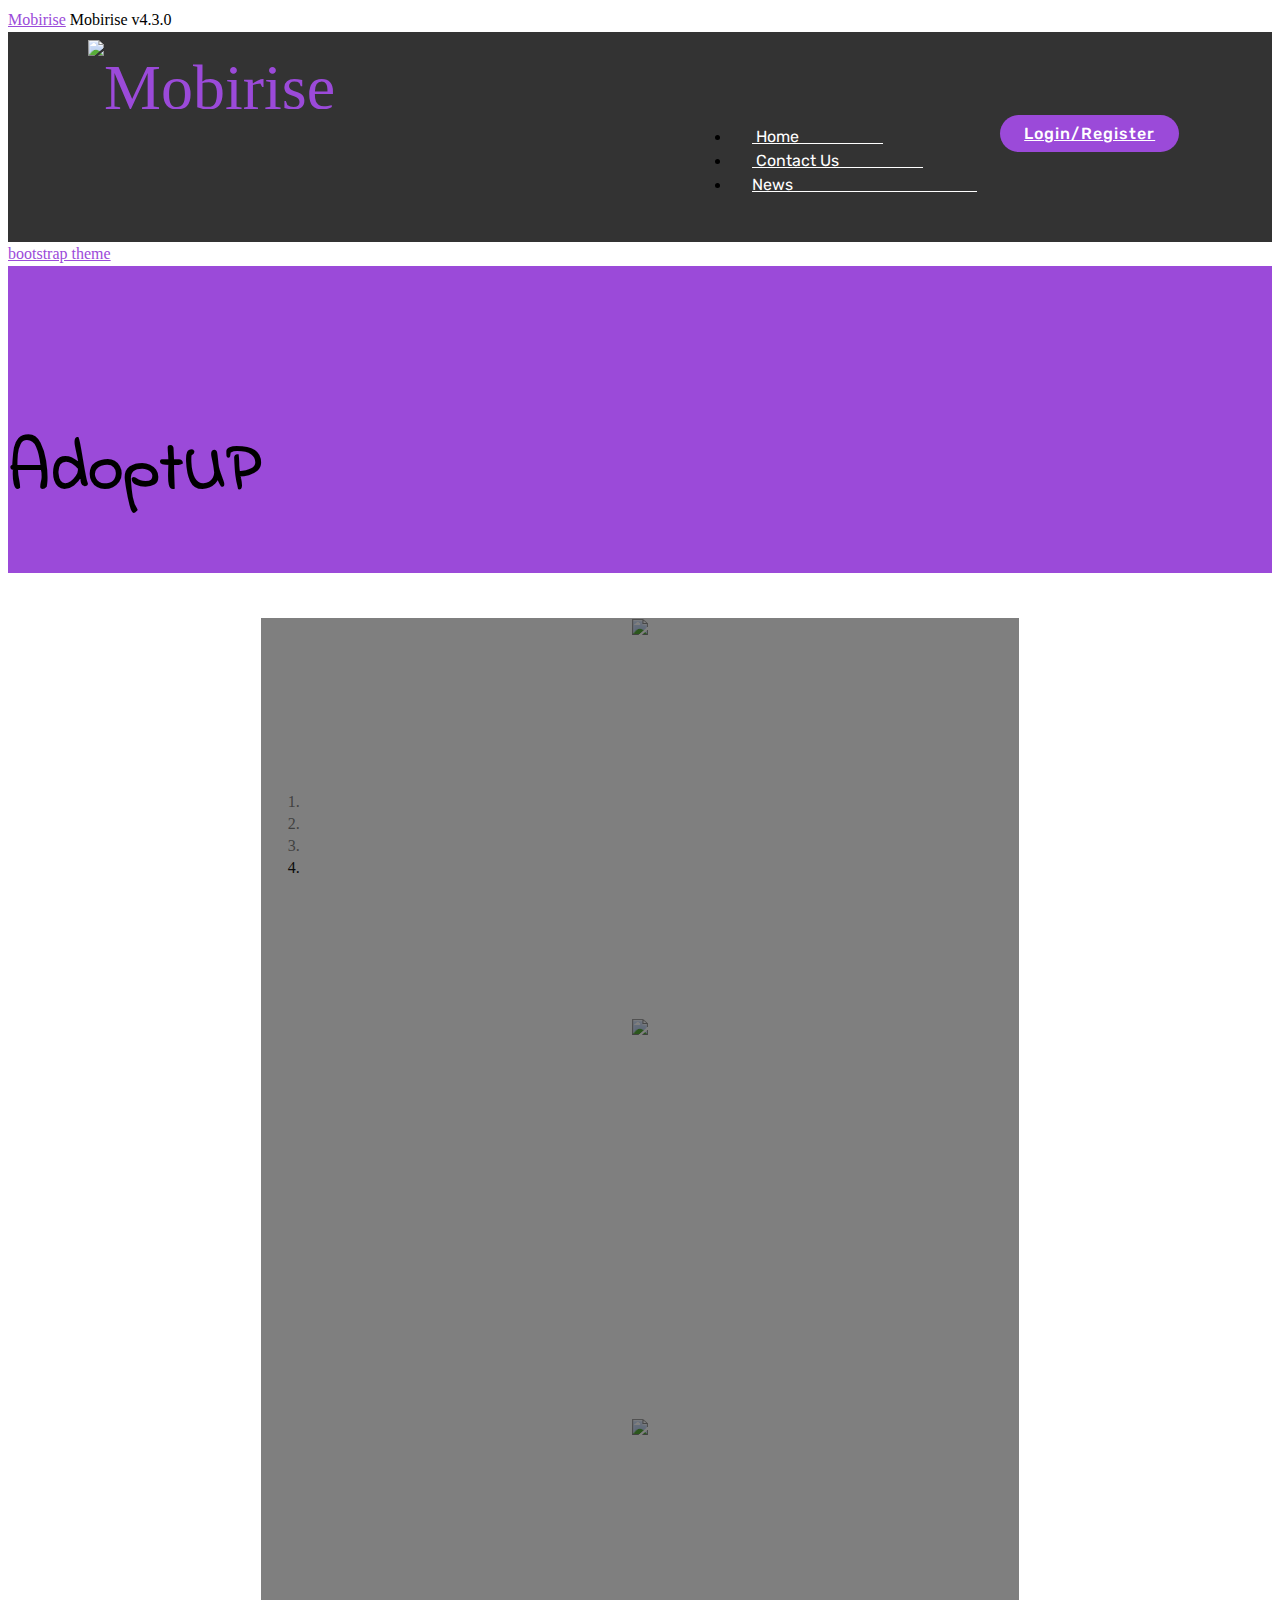
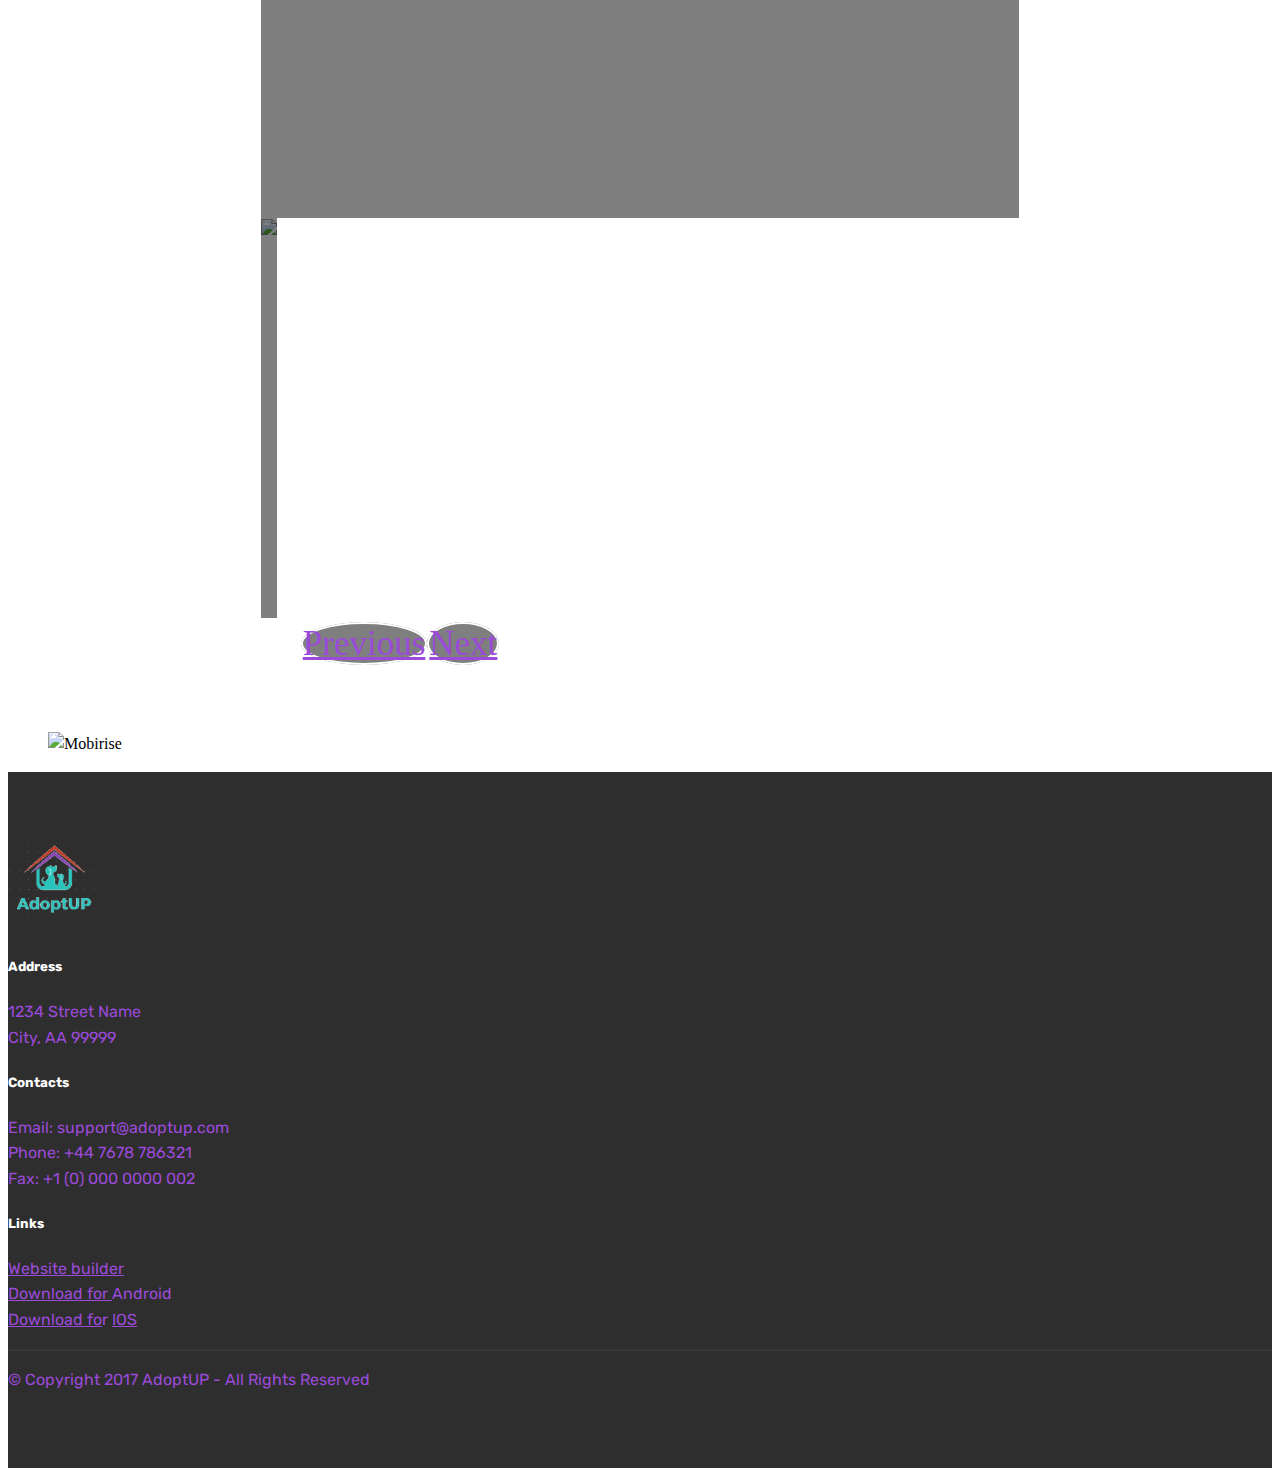
==== commit 70d454e7: "create github pages" ====
--- a/index.html
+++ b/index.html
@@ -38,7 +38,7 @@
 <!-- /Google Analytics -->
 
 
-<section class="menu cid-qChG0TiEb8" once="menu" id="menu1-g" data-rv-view="219">
+<section class="menu cid-qChG0TiEb8" once="menu" id="menu1-g" data-rv-view="278">
 
     
 
@@ -76,7 +76,7 @@
     </nav>
 </section>
 
-<section class="engine"><a href="https://mobirise.co/k">free bootstrap templates</a></section><section class="cid-qChG0Un3Uz" id="header2-e" data-rv-view="221">
+<section class="engine"><a href="https://mobirise.co/l">bootstrap theme</a></section><section class="cid-qChG0Un3Uz" id="header2-e" data-rv-view="280">
 
     
 
@@ -95,7 +95,7 @@
     
 </section>
 
-<section class="carousel slide cid-qCWRoLLi9r" data-interval="false" id="slider2-17" data-rv-view="224">
+<section class="carousel slide cid-qCWRoLLi9r" data-interval="false" id="slider2-17" data-rv-view="283">
 
     
     <div class="container content-slider">
@@ -105,7 +105,7 @@
     </div>
 </section>
 
-<section class="cid-qCWOUatQYL" id="image1-16" data-rv-view="239">
+<section class="cid-qCWOUatQYL" id="image1-16" data-rv-view="298">
 
     
 
@@ -117,7 +117,7 @@
     </figure>
 </section>
 
-<section class="cid-qSj49bH6C6" id="footer1-19" data-rv-view="241">
+<section class="cid-qSj49bH6C6" id="footer1-19" data-rv-view="300">
 
     
 
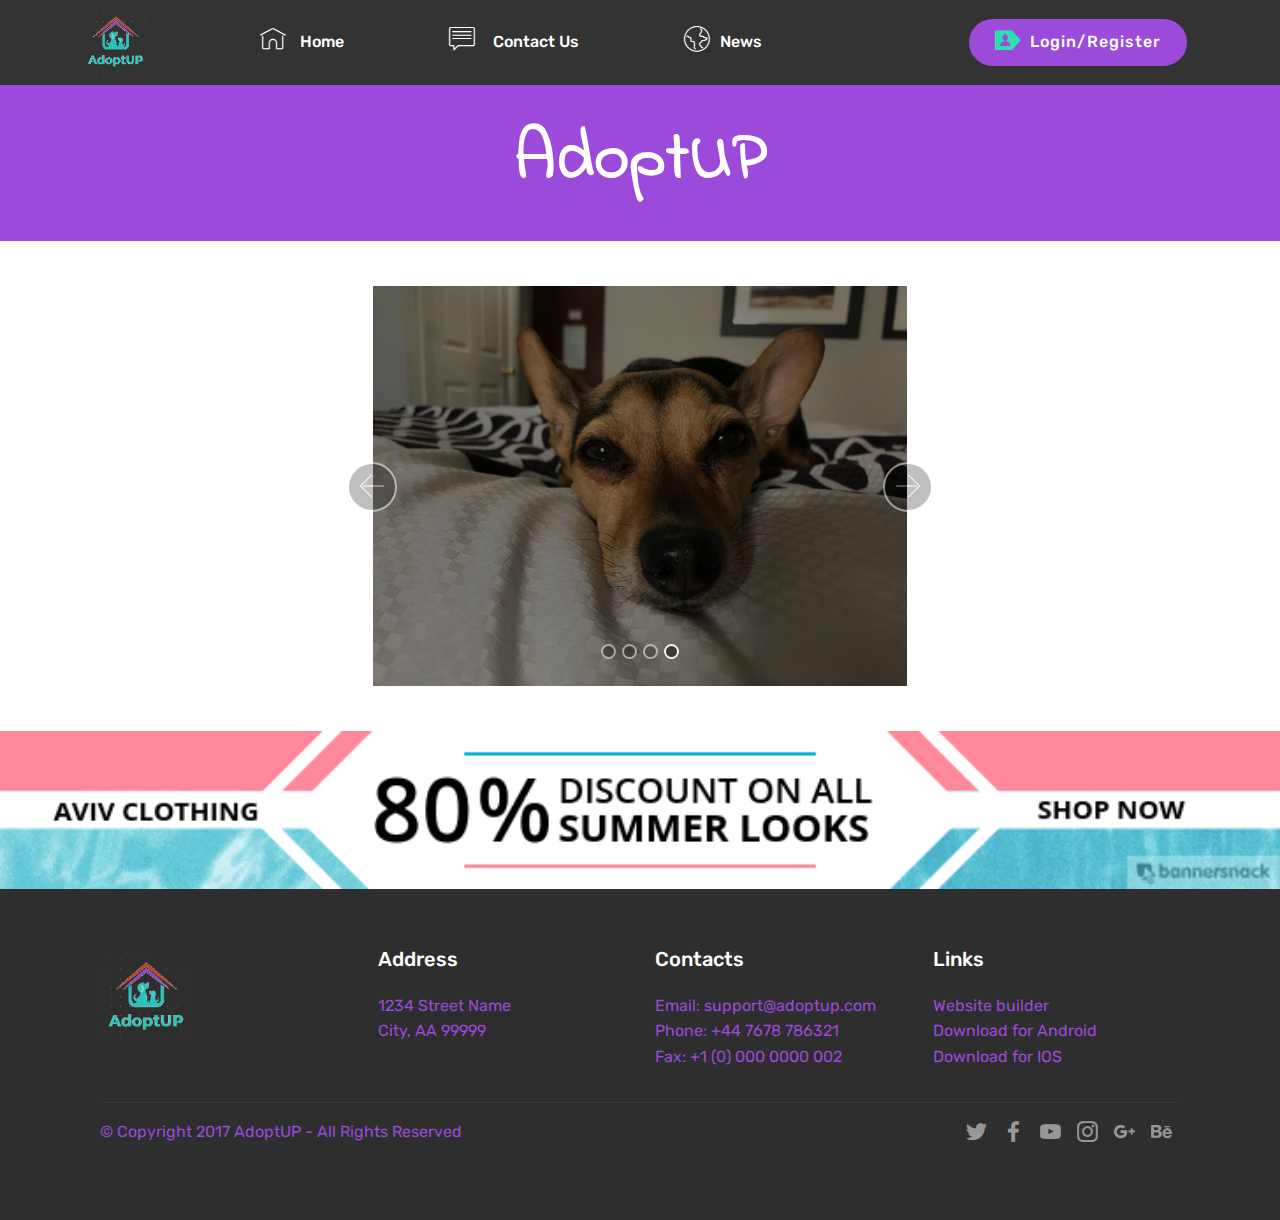
==== commit ec9f0c9a: "Add files via upload" ====
--- a/index.html
+++ b/index.html
@@ -38,7 +38,7 @@
 <!-- /Google Analytics -->
 
 
-<section class="menu cid-qChG0TiEb8" once="menu" id="menu1-g" data-rv-view="278">
+<section class="menu cid-qChG0TiEb8" once="menu" id="menu1-g" data-rv-view="337">
 
     
 
@@ -76,7 +76,7 @@
     </nav>
 </section>
 
-<section class="engine"><a href="https://mobirise.co/l">bootstrap theme</a></section><section class="cid-qChG0Un3Uz" id="header2-e" data-rv-view="280">
+<section class="engine"><a href="https://mobirise.co/i">how to build a website for free</a></section><section class="cid-qChG0Un3Uz" id="header2-e" data-rv-view="339">
 
     
 
@@ -95,7 +95,7 @@
     
 </section>
 
-<section class="carousel slide cid-qCWRoLLi9r" data-interval="false" id="slider2-17" data-rv-view="283">
+<section class="carousel slide cid-qCWRoLLi9r" data-interval="false" id="slider2-17" data-rv-view="342">
 
     
     <div class="container content-slider">
@@ -105,7 +105,7 @@
     </div>
 </section>
 
-<section class="cid-qCWOUatQYL" id="image1-16" data-rv-view="298">
+<section class="cid-qCWOUatQYL" id="image1-16" data-rv-view="357">
 
     
 
@@ -117,7 +117,7 @@
     </figure>
 </section>
 
-<section class="cid-qSj49bH6C6" id="footer1-19" data-rv-view="300">
+<section class="cid-qSj49bH6C6" id="footer1-19" data-rv-view="359">
 
     
 
--- a/assets/web/assets/mobirise-icons/mobirise-icons.css
+++ b/assets/web/assets/mobirise-icons/mobirise-icons.css
@@ -0,0 +1,476 @@
+@font-face {
+  font-family: 'MobiriseIcons';
+  src:  url('mobirise-icons.eot?spat4u');
+  src:  url('mobirise-icons.eot?spat4u#iefix') format('embedded-opentype'),
+    url('mobirise-icons.ttf?spat4u') format('truetype'),
+    url('mobirise-icons.woff?spat4u') format('woff'),
+    url('mobirise-icons.svg?spat4u#MobiriseIcons') format('svg');
+  font-weight: normal;
+  font-style: normal;
+}
+
+[class^="mbri-"], [class*=" mbri-"] {
+  /* use !important to prevent issues with browser extensions that change fonts */
+  font-family: MobiriseIcons !important;
+  speak: none;
+  font-style: normal;
+  font-weight: normal;
+  font-variant: normal;
+  text-transform: none;
+  line-height: 1;
+
+  /* Better Font Rendering =========== */
+  -webkit-font-smoothing: antialiased;
+  -moz-osx-font-smoothing: grayscale;
+}
+
+.mbri-add-submenu:before {
+  content: "\e900";
+}
+.mbri-alert:before {
+  content: "\e901";
+}
+.mbri-align-center:before {
+  content: "\e902";
+}
+.mbri-align-justify:before {
+  content: "\e903";
+}
+.mbri-align-left:before {
+  content: "\e904";
+}
+.mbri-align-right:before {
+  content: "\e905";
+}
+.mbri-android:before {
+  content: "\e906";
+}
+.mbri-apple:before {
+  content: "\e907";
+}
+.mbri-arrow-down:before {
+  content: "\e908";
+}
+.mbri-arrow-next:before {
+  content: "\e909";
+}
+.mbri-arrow-prev:before {
+  content: "\e90a";
+}
+.mbri-arrow-up:before {
+  content: "\e90b";
+}
+.mbri-bold:before {
+  content: "\e90c";
+}
+.mbri-bookmark:before {
+  content: "\e90d";
+}
+.mbri-bootstrap:before {
+  content: "\e90e";
+}
+.mbri-briefcase:before {
+  content: "\e90f";
+}
+.mbri-browse:before {
+  content: "\e910";
+}
+.mbri-bulleted-list:before {
+  content: "\e911";
+}
+.mbri-calendar:before {
+  content: "\e912";
+}
+.mbri-camera:before {
+  content: "\e913";
+}
+.mbri-cart-add:before {
+  content: "\e914";
+}
+.mbri-cart-full:before {
+  content: "\e915";
+}
+.mbri-cash:before {
+  content: "\e916";
+}
+.mbri-change-style:before {
+  content: "\e917";
+}
+.mbri-chat:before {
+  content: "\e918";
+}
+.mbri-clock:before {
+  content: "\e919";
+}
+.mbri-close:before {
+  content: "\e91a";
+}
+.mbri-cloud:before {
+  content: "\e91b";
+}
+.mbri-code:before {
+  content: "\e91c";
+}
+.mbri-contact-form:before {
+  content: "\e91d";
+}
+.mbri-credit-card:before {
+  content: "\e91e";
+}
+.mbri-cursor-click:before {
+  content: "\e91f";
+}
+.mbri-cust-feedback:before {
+  content: "\e920";
+}
+.mbri-database:before {
+  content: "\e921";
+}
+.mbri-delivery:before {
+  content: "\e922";
+}
+.mbri-desktop:before {
+  content: "\e923";
+}
+.mbri-devices:before {
+  content: "\e924";
+}
+.mbri-down:before {
+  content: "\e925";
+}
+.mbri-download:before {
+  content: "\e989";
+}
+.mbri-drag-n-drop:before {
+  content: "\e927";
+}
+.mbri-drag-n-drop2:before {
+  content: "\e928";
+}
+.mbri-edit:before {
+  content: "\e929";
+}
+.mbri-edit2:before {
+  content: "\e92a";
+}
+.mbri-error:before {
+  content: "\e92b";
+}
+.mbri-extension:before {
+  content: "\e92c";
+}
+.mbri-features:before {
+  content: "\e92d";
+}
+.mbri-file:before {
+  content: "\e92e";
+}
+.mbri-flag:before {
+  content: "\e92f";
+}
+.mbri-folder:before {
+  content: "\e930";
+}
+.mbri-gift:before {
+  content: "\e931";
+}
+.mbri-github:before {
+  content: "\e932";
+}
+.mbri-globe:before {
+  content: "\e933";
+}
+.mbri-globe-2:before {
+  content: "\e934";
+}
+.mbri-growing-chart:before {
+  content: "\e935";
+}
+.mbri-hearth:before {
+  content: "\e936";
+}
+.mbri-help:before {
+  content: "\e937";
+}
+.mbri-home:before {
+  content: "\e938";
+}
+.mbri-hot-cup:before {
+  content: "\e939";
+}
+.mbri-idea:before {
+  content: "\e93a";
+}
+.mbri-image-gallery:before {
+  content: "\e93b";
+}
+.mbri-image-slider:before {
+  content: "\e93c";
+}
+.mbri-info:before {
+  content: "\e93d";
+}
+.mbri-italic:before {
+  content: "\e93e";
+}
+.mbri-key:before {
+  content: "\e93f";
+}
+.mbri-laptop:before {
+  content: "\e940";
+}
+.mbri-layers:before {
+  content: "\e941";
+}
+.mbri-left-right:before {
+  content: "\e942";
+}
+.mbri-left:before {
+  content: "\e943";
+}
+.mbri-letter:before {
+  content: "\e944";
+}
+.mbri-like:before {
+  content: "\e945";
+}
+.mbri-link:before {
+  content: "\e946";
+}
+.mbri-lock:before {
+  content: "\e947";
+}
+.mbri-login:before {
+  content: "\e948";
+}
+.mbri-logout:before {
+  content: "\e949";
+}
+.mbri-magic-stick:before {
+  content: "\e94a";
+}
+.mbri-map-pin:before {
+  content: "\e94b";
+}
+.mbri-menu:before {
+  content: "\e94c";
+}
+.mbri-mobile:before {
+  content: "\e94d";
+}
+.mbri-mobile2:before {
+  content: "\e94e";
+}
+.mbri-mobirise:before {
+  content: "\e94f";
+}
+.mbri-more-horizontal:before {
+  content: "\e950";
+}
+.mbri-more-vertical:before {
+  content: "\e951";
+}
+.mbri-music:before {
+  content: "\e952";
+}
+.mbri-new-file:before {
+  content: "\e953";
+}
+.mbri-numbered-list:before {
+  content: "\e954";
+}
+.mbri-opened-folder:before {
+  content: "\e955";
+}
+.mbri-pages:before {
+  content: "\e956";
+}
+.mbri-paper-plane:before {
+  content: "\e957";
+}
+.mbri-paperclip:before {
+  content: "\e958";
+}
+.mbri-photo:before {
+  content: "\e959";
+}
+.mbri-photos:before {
+  content: "\e95a";
+}
+.mbri-pin:before {
+  content: "\e95b";
+}
+.mbri-play:before {
+  content: "\e95c";
+}
+.mbri-plus:before {
+  content: "\e95d";
+}
+.mbri-preview:before {
+  content: "\e95e";
+}
+.mbri-print:before {
+  content: "\e95f";
+}
+.mbri-protect:before {
+  content: "\e960";
+}
+.mbri-question:before {
+  content: "\e961";
+}
+.mbri-quote-left:before {
+  content: "\e962";
+}
+.mbri-quote-right:before {
+  content: "\e963";
+}
+.mbri-refresh:before {
+  content: "\e964";
+}
+.mbri-responsive:before {
+  content: "\e965";
+}
+.mbri-right:before {
+  content: "\e966";
+}
+.mbri-rocket:before {
+  content: "\e967";
+}
+.mbri-sad-face:before {
+  content: "\e968";
+}
+.mbri-sale:before {
+  content: "\e969";
+}
+.mbri-save:before {
+  content: "\e96a";
+}
+.mbri-search:before {
+  content: "\e96b";
+}
+.mbri-setting:before {
+  content: "\e96c";
+}
+.mbri-setting2:before {
+  content: "\e96d";
+}
+.mbri-setting3:before {
+  content: "\e96e";
+}
+.mbri-share:before {
+  content: "\e96f";
+}
+.mbri-shopping-bag:before {
+  content: "\e970";
+}
+.mbri-shopping-basket:before {
+  content: "\e971";
+}
+.mbri-shopping-cart:before {
+  content: "\e972";
+}
+.mbri-sites:before {
+  content: "\e973";
+}
+.mbri-smile-face:before {
+  content: "\e974";
+}
+.mbri-speed:before {
+  content: "\e975";
+}
+.mbri-star:before {
+  content: "\e976";
+}
+.mbri-success:before {
+  content: "\e977";
+}
+.mbri-sun:before {
+  content: "\e978";
+}
+.mbri-sun2:before {
+  content: "\e979";
+}
+.mbri-tablet:before {
+  content: "\e97a";
+}
+.mbri-tablet-vertical:before {
+  content: "\e97b";
+}
+.mbri-target:before {
+  content: "\e97c";
+}
+.mbri-timer:before {
+  content: "\e97d";
+}
+.mbri-to-ftp:before {
+  content: "\e97e";
+}
+.mbri-to-local-drive:before {
+  content: "\e97f";
+}
+.mbri-touch-swipe:before {
+  content: "\e980";
+}
+.mbri-touch:before {
+  content: "\e981";
+}
+.mbri-trash:before {
+  content: "\e982";
+}
+.mbri-underline:before {
+  content: "\e983";
+}
+.mbri-unlink:before {
+  content: "\e984";
+}
+.mbri-unlock:before {
+  content: "\e985";
+}
+.mbri-up-down:before {
+  content: "\e986";
+}
+.mbri-up:before {
+  content: "\e987";
+}
+.mbri-update:before {
+  content: "\e988";
+}
+.mbri-upload:before {
+ content: "\e926"; 
+}
+.mbri-user:before {
+  content: "\e98a";
+}
+.mbri-user2:before {
+  content: "\e98b";
+}
+.mbri-users:before {
+  content: "\e98c";
+}
+.mbri-video:before {
+  content: "\e98d";
+}
+.mbri-video-play:before {
+  content: "\e98e";
+}
+.mbri-watch:before {
+  content: "\e98f";
+}
+.mbri-website-theme:before {
+  content: "\e990";
+}
+.mbri-wifi:before {
+  content: "\e991";
+}
+.mbri-windows:before {
+  content: "\e992";
+}
+.mbri-zoom-out:before {
+  content: "\e993";
+}
+.mbri-redo:before {
+  content: "\e994";
+}
+.mbri-undo:before {
+  content: "\e995";
+}
--- a/assets/dropdown/css/style.css
+++ b/assets/dropdown/css/style.css
@@ -0,0 +1,265 @@
+.navbar-dropdown {
+  left: 0;
+  padding: 0;
+  position: absolute;
+  right: 0;
+  top: 0;
+  transition: all 0.45s ease;
+  z-index: 1030;
+  background: #282828; }
+  .navbar-dropdown .navbar-logo {
+    margin-right: 0.8rem;
+    transition: margin 0.3s ease-in-out;
+    vertical-align: middle; }
+    .navbar-dropdown .navbar-logo img {
+      height: 3.125rem;
+      transition: all 0.3s ease-in-out; }
+    .navbar-dropdown .navbar-logo.mbr-iconfont {
+      font-size: 3.125rem;
+      line-height: 3.125rem; }
+  .navbar-dropdown .navbar-caption {
+    font-weight: 700;
+    white-space: normal;
+    vertical-align: -4px;
+    line-height: 3.125rem !important; }
+    .navbar-dropdown .navbar-caption, .navbar-dropdown .navbar-caption:hover {
+      color: inherit;
+      text-decoration: none; }
+  .navbar-dropdown .mbr-iconfont + .navbar-caption {
+    vertical-align: -1px; }
+  .navbar-dropdown.navbar-fixed-top {
+    position: fixed; }
+  .navbar-dropdown .navbar-brand span {
+    vertical-align: -4px; }
+  .navbar-dropdown.bg-color.transparent {
+    background: none; }
+  .navbar-dropdown.navbar-short .navbar-brand {
+    padding: 0.625rem 0; }
+    .navbar-dropdown.navbar-short .navbar-brand span {
+      vertical-align: -1px; }
+  .navbar-dropdown.navbar-short .navbar-caption {
+    line-height: 2.375rem !important;
+    vertical-align: -2px; }
+  .navbar-dropdown.navbar-short .navbar-logo {
+    margin-right: 0.5rem; }
+    .navbar-dropdown.navbar-short .navbar-logo img {
+      height: 2.375rem; }
+    .navbar-dropdown.navbar-short .navbar-logo.mbr-iconfont {
+      font-size: 2.375rem;
+      line-height: 2.375rem; }
+  .navbar-dropdown.navbar-short .mbr-table-cell {
+    height: 3.625rem; }
+  .navbar-dropdown .navbar-close {
+    left: 0.6875rem;
+    position: fixed;
+    top: 0.75rem;
+    z-index: 1000; }
+  .navbar-dropdown .hamburger-icon {
+    content: "";
+    display: inline-block;
+    vertical-align: middle;
+    width: 16px;
+    -webkit-box-shadow: 0 -6px 0 1px #282828,0 0 0 1px #282828,0 6px 0 1px #282828;
+    -moz-box-shadow: 0 -6px 0 1px #282828,0 0 0 1px #282828,0 6px 0 1px #282828;
+    box-shadow: 0 -6px 0 1px #282828,0 0 0 1px #282828,0 6px 0 1px #282828; }
+
+.dropdown-menu .dropdown-toggle[data-toggle="dropdown-submenu"]::after {
+  border-bottom: 0.35em solid transparent;
+  border-left: 0.35em solid;
+  border-right: 0;
+  border-top: 0.35em solid transparent;
+  margin-left: 0.3rem; }
+
+.dropdown-menu .dropdown-item:focus {
+  outline: 0; }
+
+.nav-dropdown {
+  font-size: 0.75rem;
+  font-weight: 500;
+  height: auto !important; }
+  .nav-dropdown .nav-btn {
+    padding-left: 1rem; }
+  .nav-dropdown .link {
+    margin: .667em 1.667em;
+    font-weight: 500;
+    padding: 0;
+    transition: color .2s ease-in-out; }
+    .nav-dropdown .link.dropdown-toggle {
+      margin-right: 2.583em; }
+      .nav-dropdown .link.dropdown-toggle::after {
+        margin-left: .25rem;
+        border-top: 0.35em solid;
+        border-right: 0.35em solid transparent;
+        border-left: 0.35em solid transparent;
+        border-bottom: 0; }
+      .nav-dropdown .link.dropdown-toggle[aria-expanded="true"] {
+        margin: 0;
+        padding: 0.667em 3.263em  0.667em 1.667em; }
+  .nav-dropdown .link::after,
+  .nav-dropdown .dropdown-item::after {
+    color: inherit; }
+  .nav-dropdown .btn {
+    font-size: 0.75rem;
+    font-weight: 700;
+    letter-spacing: 0;
+    margin-bottom: 0;
+    padding-left: 1.25rem;
+    padding-right: 1.25rem; }
+  .nav-dropdown .dropdown-menu {
+    border-radius: 0;
+    border: 0;
+    left: 0;
+    margin: 0;
+    padding-bottom: 1.25rem;
+    padding-top: 1.25rem;
+    position: relative; }
+  .nav-dropdown .dropdown-submenu {
+    margin-left: 0.125rem;
+    top: 0; }
+  .nav-dropdown .dropdown-item {
+    font-weight: 500;
+    line-height: 2;
+    padding: 0.3846em 4.615em 0.3846em 1.5385em;
+    position: relative;
+    transition: color .2s ease-in-out, background-color .2s ease-in-out; }
+    .nav-dropdown .dropdown-item::after {
+      margin-top: -0.3077em;
+      position: absolute;
+      right: 1.1538em;
+      top: 50%; }
+    .nav-dropdown .dropdown-item:focus, .nav-dropdown .dropdown-item:hover {
+      background: none; }
+
+@media (max-width: 767px) {
+  .nav-dropdown.navbar-toggleable-sm {
+    bottom: 0;
+    display: none;
+    left: 0;
+    overflow-x: hidden;
+    position: fixed;
+    top: 0;
+    transform: translateX(-100%);
+    -ms-transform: translateX(-100%);
+    -webkit-transform: translateX(-100%);
+    width: 18.75rem;
+    z-index: 999; } }
+.nav-dropdown.navbar-toggleable-xl {
+  bottom: 0;
+  display: none;
+  left: 0;
+  overflow-x: hidden;
+  position: fixed;
+  top: 0;
+  transform: translateX(-100%);
+  -ms-transform: translateX(-100%);
+  -webkit-transform: translateX(-100%);
+  width: 18.75rem;
+  z-index: 999; }
+
+.nav-dropdown-sm {
+  display: block !important;
+  overflow-x: hidden;
+  overflow: auto;
+  padding-top: 3.875rem; }
+  .nav-dropdown-sm::after {
+    content: "";
+    display: block;
+    height: 3rem;
+    width: 100%; }
+  .nav-dropdown-sm.collapse.in ~ .navbar-close {
+    display: block !important; }
+  .nav-dropdown-sm.collapsing, .nav-dropdown-sm.collapse.in {
+    transform: translateX(0);
+    -ms-transform: translateX(0);
+    -webkit-transform: translateX(0);
+    transition: all 0.25s ease-out;
+    -webkit-transition: all 0.25s ease-out;
+    background: #282828; }
+  .nav-dropdown-sm.collapsing[aria-expanded="false"] {
+    transform: translateX(-100%);
+    -ms-transform: translateX(-100%);
+    -webkit-transform: translateX(-100%); }
+  .nav-dropdown-sm .nav-item {
+    display: block;
+    margin-left: 0 !important;
+    padding-left: 0; }
+  .nav-dropdown-sm .link,
+  .nav-dropdown-sm .dropdown-item {
+    border-top: 1px dotted rgba(255, 255, 255, 0.1);
+    font-size: 0.8125rem;
+    line-height: 1.6;
+    margin: 0 !important;
+    padding: 0.875rem 2.4rem 0.875rem 1.5625rem !important;
+    position: relative;
+    white-space: normal; }
+    .nav-dropdown-sm .link:focus, .nav-dropdown-sm .link:hover,
+    .nav-dropdown-sm .dropdown-item:focus,
+    .nav-dropdown-sm .dropdown-item:hover {
+      background: rgba(0, 0, 0, 0.2) !important;
+      color: #c0a375; }
+  .nav-dropdown-sm .nav-btn {
+    position: relative;
+    padding: 1.5625rem 1.5625rem 0 1.5625rem; }
+    .nav-dropdown-sm .nav-btn::before {
+      border-top: 1px dotted rgba(255, 255, 255, 0.1);
+      content: "";
+      left: 0;
+      position: absolute;
+      top: 0;
+      width: 100%; }
+    .nav-dropdown-sm .nav-btn + .nav-btn {
+      padding-top: 0.625rem; }
+      .nav-dropdown-sm .nav-btn + .nav-btn::before {
+        display: none; }
+  .nav-dropdown-sm .btn {
+    padding: 0.625rem 0; }
+  .nav-dropdown-sm .dropdown-toggle[data-toggle="dropdown-submenu"]::after {
+    margin-left: .25rem;
+    border-top: 0.35em solid;
+    border-right: 0.35em solid transparent;
+    border-left: 0.35em solid transparent;
+    border-bottom: 0; }
+  .nav-dropdown-sm .dropdown-toggle[data-toggle="dropdown-submenu"][aria-expanded="true"]::after {
+    border-top: 0;
+    border-right: 0.35em solid transparent;
+    border-left: 0.35em solid transparent;
+    border-bottom: 0.35em solid; }
+  .nav-dropdown-sm .dropdown-menu {
+    margin: 0;
+    padding: 0;
+    position: relative;
+    top: 0;
+    left: 0;
+    width: 100%;
+    border: 0;
+    float: none;
+    border-radius: 0;
+    background: none; }
+  .nav-dropdown-sm .dropdown-submenu {
+    left: 100%;
+    margin-left: 0.125rem;
+    margin-top: -1.25rem;
+    top: 0; }
+
+.navbar-toggleable-sm .nav-dropdown .dropdown-menu {
+  position: absolute; }
+
+.navbar-toggleable-sm .nav-dropdown .dropdown-submenu {
+  left: 100%;
+  margin-left: 0.125rem;
+  margin-top: -1.25rem;
+  top: 0; }
+
+.navbar-toggleable-sm.opened .nav-dropdown .dropdown-menu {
+  position: relative; }
+
+.navbar-toggleable-sm.opened .nav-dropdown .dropdown-submenu {
+  left: 0;
+  margin-left: 00rem;
+  margin-top: 0rem;
+  top: 0; }
+
+.is-builder .nav-dropdown.collapsing {
+  transition: none !important; }
+
+/*# sourceMappingURL=style.css.map */
--- a/assets/socicon/css/styles.css
+++ b/assets/socicon/css/styles.css
@@ -0,0 +1,544 @@
+@charset "UTF-8";
+
+@font-face {
+  font-family: "socicon";
+  src:url("../fonts/socicon.eot");
+  src:url("../fonts/socicon.eot?#iefix") format("embedded-opentype"),
+    url("../fonts/socicon.woff") format("woff"),
+    url("../fonts/socicon.ttf") format("truetype"),
+    url("../fonts/socicon.svg#socicon") format("svg");
+  font-weight: normal;
+  font-style: normal;
+
+}
+
+[data-icon]:before {
+  font-family: "socicon" !important;
+  content: attr(data-icon);
+  font-style: normal !important;
+  font-weight: normal !important;
+  font-variant: normal !important;
+  text-transform: none !important;
+  speak: none;
+  line-height: 1;
+  -webkit-font-smoothing: antialiased;
+  -moz-osx-font-smoothing: grayscale;
+}
+
+[class^="socicon-"]:before,
+[class*=" socicon-"]:before {
+  font-family: "socicon" !important;
+  font-style: normal !important;
+  font-weight: normal !important;
+  font-variant: normal !important;
+  text-transform: none !important;
+  speak: none;
+  line-height: 1;
+  -webkit-font-smoothing: antialiased;
+  -moz-osx-font-smoothing: grayscale;
+}
+
+.socicon-modelmayhem:before {
+  content: "\e000";
+}
+.socicon-mixcloud:before {
+  content: "\e001";
+}
+.socicon-drupal:before {
+  content: "\e002";
+}
+.socicon-swarm:before {
+  content: "\e003";
+}
+.socicon-istock:before {
+  content: "\e004";
+}
+.socicon-yammer:before {
+  content: "\e005";
+}
+.socicon-ello:before {
+  content: "\e006";
+}
+.socicon-stackoverflow:before {
+  content: "\e007";
+}
+.socicon-persona:before {
+  content: "\e008";
+}
+.socicon-triplej:before {
+  content: "\e009";
+}
+.socicon-houzz:before {
+  content: "\e00a";
+}
+.socicon-rss:before {
+  content: "\e00b";
+}
+.socicon-paypal:before {
+  content: "\e00c";
+}
+.socicon-odnoklassniki:before {
+  content: "\e00d";
+}
+.socicon-airbnb:before {
+  content: "\e00e";
+}
+.socicon-periscope:before {
+  content: "\e00f";
+}
+.socicon-outlook:before {
+  content: "\e010";
+}
+.socicon-coderwall:before {
+  content: "\e011";
+}
+.socicon-tripadvisor:before {
+  content: "\e012";
+}
+.socicon-appnet:before {
+  content: "\e013";
+}
+.socicon-goodreads:before {
+  content: "\e014";
+}
+.socicon-tripit:before {
+  content: "\e015";
+}
+.socicon-lanyrd:before {
+  content: "\e016";
+}
+.socicon-slideshare:before {
+  content: "\e017";
+}
+.socicon-buffer:before {
+  content: "\e018";
+}
+.socicon-disqus:before {
+  content: "\e019";
+}
+.socicon-vkontakte:before {
+  content: "\e01a";
+}
+.socicon-whatsapp:before {
+  content: "\e01b";
+}
+.socicon-patreon:before {
+  content: "\e01c";
+}
+.socicon-storehouse:before {
+  content: "\e01d";
+}
+.socicon-pocket:before {
+  content: "\e01e";
+}
+.socicon-mail:before {
+  content: "\e01f";
+}
+.socicon-blogger:before {
+  content: "\e020";
+}
+.socicon-technorati:before {
+  content: "\e021";
+}
+.socicon-reddit:before {
+  content: "\e022";
+}
+.socicon-dribbble:before {
+  content: "\e023";
+}
+.socicon-stumbleupon:before {
+  content: "\e024";
+}
+.socicon-digg:before {
+  content: "\e025";
+}
+.socicon-envato:before {
+  content: "\e026";
+}
+.socicon-behance:before {
+  content: "\e027";
+}
+.socicon-delicious:before {
+  content: "\e028";
+}
+.socicon-deviantart:before {
+  content: "\e029";
+}
+.socicon-forrst:before {
+  content: "\e02a";
+}
+.socicon-play:before {
+  content: "\e02b";
+}
+.socicon-zerply:before {
+  content: "\e02c";
+}
+.socicon-wikipedia:before {
+  content: "\e02d";
+}
+.socicon-apple:before {
+  content: "\e02e";
+}
+.socicon-flattr:before {
+  content: "\e02f";
+}
+.socicon-github:before {
+  content: "\e030";
+}
+.socicon-renren:before {
+  content: "\e031";
+}
+.socicon-friendfeed:before {
+  content: "\e032";
+}
+.socicon-newsvine:before {
+  content: "\e033";
+}
+.socicon-identica:before {
+  content: "\e034";
+}
+.socicon-bebo:before {
+  content: "\e035";
+}
+.socicon-zynga:before {
+  content: "\e036";
+}
+.socicon-steam:before {
+  content: "\e037";
+}
+.socicon-xbox:before {
+  content: "\e038";
+}
+.socicon-windows:before {
+  content: "\e039";
+}
+.socicon-qq:before {
+  content: "\e03a";
+}
+.socicon-douban:before {
+  content: "\e03b";
+}
+.socicon-meetup:before {
+  content: "\e03c";
+}
+.socicon-playstation:before {
+  content: "\e03d";
+}
+.socicon-android:before {
+  content: "\e03e";
+}
+.socicon-snapchat:before {
+  content: "\e03f";
+}
+.socicon-twitter:before {
+  content: "\e040";
+}
+.socicon-facebook:before {
+  content: "\e041";
+}
+.socicon-googleplus:before {
+  content: "\e042";
+}
+.socicon-pinterest:before {
+  content: "\e043";
+}
+.socicon-foursquare:before {
+  content: "\e044";
+}
+.socicon-yahoo:before {
+  content: "\e045";
+}
+.socicon-skype:before {
+  content: "\e046";
+}
+.socicon-yelp:before {
+  content: "\e047";
+}
+.socicon-feedburner:before {
+  content: "\e048";
+}
+.socicon-linkedin:before {
+  content: "\e049";
+}
+.socicon-viadeo:before {
+  content: "\e04a";
+}
+.socicon-xing:before {
+  content: "\e04b";
+}
+.socicon-myspace:before {
+  content: "\e04c";
+}
+.socicon-soundcloud:before {
+  content: "\e04d";
+}
+.socicon-spotify:before {
+  content: "\e04e";
+}
+.socicon-grooveshark:before {
+  content: "\e04f";
+}
+.socicon-lastfm:before {
+  content: "\e050";
+}
+.socicon-youtube:before {
+  content: "\e051";
+}
+.socicon-vimeo:before {
+  content: "\e052";
+}
+.socicon-dailymotion:before {
+  content: "\e053";
+}
+.socicon-vine:before {
+  content: "\e054";
+}
+.socicon-flickr:before {
+  content: "\e055";
+}
+.socicon-500px:before {
+  content: "\e056";
+}
+.socicon-wordpress:before {
+  content: "\e058";
+}
+.socicon-tumblr:before {
+  content: "\e059";
+}
+.socicon-twitch:before {
+  content: "\e05a";
+}
+.socicon-8tracks:before {
+  content: "\e05b";
+}
+.socicon-amazon:before {
+  content: "\e05c";
+}
+.socicon-icq:before {
+  content: "\e05d";
+}
+.socicon-smugmug:before {
+  content: "\e05e";
+}
+.socicon-ravelry:before {
+  content: "\e05f";
+}
+.socicon-weibo:before {
+  content: "\e060";
+}
+.socicon-baidu:before {
+  content: "\e061";
+}
+.socicon-angellist:before {
+  content: "\e062";
+}
+.socicon-ebay:before {
+  content: "\e063";
+}
+.socicon-imdb:before {
+  content: "\e064";
+}
+.socicon-stayfriends:before {
+  content: "\e065";
+}
+.socicon-residentadvisor:before {
+  content: "\e066";
+}
+.socicon-google:before {
+  content: "\e067";
+}
+.socicon-yandex:before {
+  content: "\e068";
+}
+.socicon-sharethis:before {
+  content: "\e069";
+}
+.socicon-bandcamp:before {
+  content: "\e06a";
+}
+.socicon-itunes:before {
+  content: "\e06b";
+}
+.socicon-deezer:before {
+  content: "\e06c";
+}
+.socicon-telegram:before {
+  content: "\e06e";
+}
+.socicon-openid:before {
+  content: "\e06f";
+}
+.socicon-amplement:before {
+  content: "\e070";
+}
+.socicon-viber:before {
+  content: "\e071";
+}
+.socicon-zomato:before {
+  content: "\e072";
+}
+.socicon-draugiem:before {
+  content: "\e074";
+}
+.socicon-endomodo:before {
+  content: "\e075";
+}
+.socicon-filmweb:before {
+  content: "\e076";
+}
+.socicon-stackexchange:before {
+  content: "\e077";
+}
+.socicon-wykop:before {
+  content: "\e078";
+}
+.socicon-teamspeak:before {
+  content: "\e079";
+}
+.socicon-teamviewer:before {
+  content: "\e07a";
+}
+.socicon-ventrilo:before {
+  content: "\e07b";
+}
+.socicon-younow:before {
+  content: "\e07c";
+}
+.socicon-raidcall:before {
+  content: "\e07d";
+}
+.socicon-mumble:before {
+  content: "\e07e";
+}
+.socicon-medium:before {
+  content: "\e06d";
+}
+.socicon-bebee:before {
+  content: "\e07f";
+}
+.socicon-hitbox:before {
+  content: "\e080";
+}
+.socicon-reverbnation:before {
+  content: "\e081";
+}
+.socicon-formulr:before {
+  content: "\e082";
+}
+.socicon-instagram:before {
+  content: "\e057";
+}
+.socicon-battlenet:before {
+  content: "\e083";
+}
+.socicon-chrome:before {
+  content: "\e084";
+}
+.socicon-discord:before {
+  content: "\e086";
+}
+.socicon-issuu:before {
+  content: "\e087";
+}
+.socicon-macos:before {
+  content: "\e088";
+}
+.socicon-firefox:before {
+  content: "\e089";
+}
+.socicon-opera:before {
+  content: "\e08d";
+}
+.socicon-keybase:before {
+  content: "\e090";
+}
+.socicon-alliance:before {
+  content: "\e091";
+}
+.socicon-livejournal:before {
+  content: "\e092";
+}
+.socicon-googlephotos:before {
+  content: "\e093";
+}
+.socicon-horde:before {
+  content: "\e094";
+}
+.socicon-etsy:before {
+  content: "\e095";
+}
+.socicon-zapier:before {
+  content: "\e096";
+}
+.socicon-google-scholar:before {
+  content: "\e097";
+}
+.socicon-researchgate:before {
+  content: "\e098";
+}
+.socicon-wechat:before {
+  content: "\e099";
+}
+.socicon-strava:before {
+  content: "\e09a";
+}
+.socicon-line:before {
+  content: "\e09b";
+}
+.socicon-lyft:before {
+  content: "\e09c";
+}
+.socicon-uber:before {
+  content: "\e09d";
+}
+.socicon-songkick:before {
+  content: "\e09e";
+}
+.socicon-viewbug:before {
+  content: "\e09f";
+}
+.socicon-googlegroups:before {
+  content: "\e0a0";
+}
+.socicon-quora:before {
+  content: "\e073";
+}
+.socicon-diablo:before {
+  content: "\e085";
+}
+.socicon-blizzard:before {
+  content: "\e0a1";
+}
+.socicon-hearthstone:before {
+  content: "\e08b";
+}
+.socicon-heroes:before {
+  content: "\e08a";
+}
+.socicon-overwatch:before {
+  content: "\e08c";
+}
+.socicon-warcraft:before {
+  content: "\e08e";
+}
+.socicon-starcraft:before {
+  content: "\e08f";
+}
+.socicon-beam:before {
+  content: "\e0a2";
+}
+.socicon-curse:before {
+  content: "\e0a3";
+}
+.socicon-player:before {
+  content: "\e0a4";
+}
+.socicon-streamjar:before {
+  content: "\e0a5";
+}
+.socicon-nintendo:before {
+  content: "\e0a6";
+}
+.socicon-hellocoton:before {
+  content: "\e0a7";
+}
--- a/assets/theme/css/style.css
+++ b/assets/theme/css/style.css
@@ -0,0 +1,426 @@
+/*!
+ * Mobirise v4 theme (https://mobirise.com/)
+ * Copyright 2017 Mobirise
+ */
+section {
+  background-color: #eeeeee; }
+
+section,
+.container,
+.container-fluid {
+  position: relative;
+  word-wrap: break-word; }
+
+a.mbr-iconfont:hover {
+  text-decoration: none; }
+
+.article .lead p, .article .lead ul, .article .lead ol, .article .lead pre, .article .lead blockquote {
+  margin-bottom: 0; }
+
+a {
+  font-style: normal;
+  font-weight: 400;
+  cursor: pointer; }
+  a, a:hover {
+    text-decoration: none; }
+
+figure {
+  margin-bottom: 0; }
+
+body {
+  color: #232323; }
+
+h1, h2, h3, h4, h5, h6,
+.h1, .h2, .h3, .h4, .h5, .h6,
+.display-1, .display-2, .display-3, .display-4 {
+  line-height: 1;
+  word-break: break-word;
+  word-wrap: break-word; }
+
+b, strong {
+  font-weight: bold; }
+
+blockquote {
+  padding: 10px 0 10px 20px;
+  position: relative;
+  border-left: 2px solid;
+  border-color: #ff3366; }
+
+input:-webkit-autofill, input:-webkit-autofill:hover, input:-webkit-autofill:focus, input:-webkit-autofill:active {
+  transition-delay: 9999s;
+  transition-property: background-color, color; }
+
+textarea[type="hidden"] {
+  display: none; }
+
+body {
+  position: relative; }
+
+section {
+  background-position: 50% 50%;
+  background-repeat: no-repeat;
+  background-size: cover; }
+  section .mbr-background-video,
+  section .mbr-background-video-preview {
+    position: absolute;
+    bottom: 0;
+    left: 0;
+    right: 0;
+    top: 0; }
+
+.hidden {
+  visibility: hidden; }
+
+.mbr-z-index20 {
+  z-index: 20; }
+
+/*! Base colors */
+.mbr-white {
+  color: #ffffff; }
+
+.mbr-black {
+  color: #000000; }
+
+.mbr-bg-white {
+  background-color: #ffffff; }
+
+.mbr-bg-black {
+  background-color: #000000; }
+
+/*! Text-aligns */
+.align-left {
+  text-align: left; }
+
+.align-center {
+  text-align: center; }
+
+.align-right {
+  text-align: right; }
+
+@media (max-width: 767px) {
+  .align-left, .align-center, .align-right, .mbr-section-btn, .mbr-section-title {
+    text-align: center; } }
+/*! Font-weight  */
+.mbr-light {
+  font-weight: 300; }
+
+.mbr-regular {
+  font-weight: 400; }
+
+.mbr-semibold {
+  font-weight: 500; }
+
+.mbr-bold {
+  font-weight: 700; }
+
+/*! Media  */
+.media-size-item {
+  -webkit-flex: 1 1 auto;
+  -moz-flex: 1 1 auto;
+  -ms-flex: 1 1 auto;
+  -o-flex: 1 1 auto;
+  flex: 1 1 auto; }
+
+.media-content {
+  -webkit-flex-basis: 100%;
+  flex-basis: 100%; }
+
+.media-container-row {
+  display: -ms-flexbox;
+  display: -webkit-flex;
+  display: flex;
+  -webkit-flex-direction: row;
+  -ms-flex-direction: row;
+  flex-direction: row;
+  -webkit-flex-wrap: wrap;
+  -ms-flex-wrap: wrap;
+  flex-wrap: wrap;
+  -webkit-justify-content: center;
+  -ms-flex-pack: center;
+  justify-content: center;
+  -webkit-align-content: center;
+  -ms-flex-line-pack: center;
+  align-content: center;
+  -webkit-align-items: start;
+  -ms-flex-align: start;
+  align-items: start; }
+  .media-container-row .media-size-item {
+    width: 400px; }
+
+.media-container-column {
+  display: -ms-flexbox;
+  display: -webkit-flex;
+  display: flex;
+  -webkit-flex-direction: column;
+  -ms-flex-direction: column;
+  flex-direction: column;
+  -webkit-flex-wrap: wrap;
+  -ms-flex-wrap: wrap;
+  flex-wrap: wrap;
+  -webkit-justify-content: center;
+  -ms-flex-pack: center;
+  justify-content: center;
+  -webkit-align-content: center;
+  -ms-flex-line-pack: center;
+  align-content: center;
+  -webkit-align-items: stretch;
+  -ms-flex-align: stretch;
+  align-items: stretch; }
+  .media-container-column > * {
+    width: 100%; }
+
+@media (min-width: 992px) {
+  .media-container-row {
+    -webkit-flex-wrap: nowrap;
+    -ms-flex-wrap: nowrap;
+    flex-wrap: nowrap; } }
+figure {
+  overflow: hidden; }
+
+figure[mbr-media-size] {
+  transition: width 0.1s; }
+
+.mbr-figure img, .mbr-figure iframe {
+  display: block;
+  width: 100%; }
+
+.card {
+  background-color: transparent;
+  border: none; }
+
+.card-img {
+  text-align: center;
+  flex-shrink: 0; }
+
+.media {
+  max-width: 100%;
+  margin: 0 auto; }
+
+.mbr-figure {
+  -ms-flex-item-align: center;
+  -ms-grid-row-align: center;
+  -webkit-align-self: center;
+  align-self: center; }
+
+.media-container > div {
+  max-width: 100%; }
+
+.mbr-figure img, .card-img img {
+  width: 100%; }
+
+@media (max-width: 991px) {
+  .media-size-item {
+    width: auto !important; }
+
+  .media {
+    width: auto; }
+
+  .mbr-figure {
+    width: 100% !important; } }
+/*! Buttons */
+.mbr-section-btn {
+  margin-left: -.25rem;
+  margin-right: -.25rem;
+  font-size: 0; }
+
+nav .mbr-section-btn {
+  margin-left: 0rem;
+  margin-right: 0rem; }
+
+/*! Btn icon margin */
+.btn .mbr-iconfont, .btn.btn-sm .mbr-iconfont {
+  cursor: pointer;
+  margin-right: 0.5rem; }
+
+.btn.btn-md .mbr-iconfont, .btn.btn-md .mbr-iconfont {
+  margin-right: 0.8rem; }
+
+.mbr-regular {
+  font-weight: 400; }
+
+.mbr-semibold {
+  font-weight: 500; }
+
+.mbr-bold {
+  font-weight: 700; }
+
+[type="submit"] {
+  -webkit-appearance: none; }
+
+/*! Full-screen */
+.mbr-fullscreen .mbr-overlay {
+  min-height: 100vh; }
+
+.mbr-fullscreen {
+  display: flex;
+  display: -webkit-flex;
+  display: -moz-flex;
+  display: -ms-flex;
+  display: -o-flex;
+  align-items: center;
+  -webkit-align-items: center;
+  min-height: 100vh;
+  padding-top: 3rem;
+  padding-bottom: 3rem; }
+
+/*! Map */
+.map {
+  height: 25rem;
+  position: relative; }
+  .map iframe {
+    width: 100%;
+    height: 100%; }
+
+/* Form */
+.form-asterisk {
+  font-family: initial;
+  position: absolute;
+  top: -2px;
+  font-weight: normal; }
+
+/*! Scroll to top arrow */
+.mbr-arrow-up {
+  bottom: 25px;
+  right: 90px;
+  position: fixed;
+  text-align: right;
+  z-index: 5000;
+  color: #ffffff;
+  font-size: 32px;
+  transform: rotate(180deg);
+  -webkit-transform: rotate(180deg); }
+
+.mbr-arrow-up a {
+  background: rgba(0, 0, 0, 0.2);
+  border-radius: 3px;
+  color: #fff;
+  display: inline-block;
+  height: 60px;
+  width: 60px;
+  outline-style: none !important;
+  position: relative;
+  text-decoration: none;
+  transition: all .3s ease-in-out;
+  cursor: pointer;
+  text-align: center; }
+  .mbr-arrow-up a:hover {
+    background-color: rgba(0, 0, 0, 0.4); }
+  .mbr-arrow-up a i {
+    line-height: 60px; }
+
+.mbr-arrow-up-icon {
+  display: block;
+  color: #fff; }
+
+.mbr-arrow-up-icon::before {
+  content: "\203a";
+  display: inline-block;
+  font-family: serif;
+  font-size: 32px;
+  line-height: 1;
+  font-style: normal;
+  position: relative;
+  top: 6px;
+  left: -4px;
+  -webkit-transform: rotate(-90deg);
+  transform: rotate(-90deg); }
+
+/*! Arrow Down */
+.mbr-arrow {
+  position: absolute;
+  bottom: 45px;
+  left: 50%;
+  width: 60px;
+  height: 60px;
+  cursor: pointer;
+  background-color: rgba(80, 80, 80, 0.5);
+  border-radius: 50%;
+  -webkit-transform: translateX(-50%);
+  transform: translateX(-50%); }
+  .mbr-arrow > a {
+    display: inline-block;
+    text-decoration: none;
+    outline-style: none;
+    -webkit-animation: arrowdown 1.7s ease-in-out infinite;
+    animation: arrowdown 1.7s ease-in-out infinite; }
+    .mbr-arrow > a > i {
+      position: absolute;
+      top: -2px;
+      left: 15px;
+      font-size: 2rem; }
+
+@keyframes arrowdown {
+  0% {
+    transform: translateY(0px);
+    -webkit-transform: translateY(0px); }
+  50% {
+    transform: translateY(-5px);
+    -webkit-transform: translateY(-5px); }
+  100% {
+    transform: translateY(0px);
+    -webkit-transform: translateY(0px); } }
+@-webkit-keyframes arrowdown {
+  0% {
+    transform: translateY(0px);
+    -webkit-transform: translateY(0px); }
+  50% {
+    transform: translateY(-5px);
+    -webkit-transform: translateY(-5px); }
+  100% {
+    transform: translateY(0px);
+    -webkit-transform: translateY(0px); } }
+@media (max-width: 500px) {
+  .mbr-arrow-up {
+    left: 50%;
+    right: auto;
+    transform: translateX(-50%) rotate(180deg);
+    -webkit-transform: translateX(-50%) rotate(180deg); } }
+/*Gradients animation*/
+@keyframes gradient-animation {
+  from {
+    background-position: 0% 100%;
+    animation-timing-function: ease-in-out; }
+  to {
+    background-position: 100% 0%;
+    animation-timing-function: ease-in-out; } }
+@-webkit-keyframes gradient-animation {
+  from {
+    background-position: 0% 100%;
+    animation-timing-function: ease-in-out; }
+  to {
+    background-position: 100% 0%;
+    animation-timing-function: ease-in-out; } }
+.bg-gradient {
+  background-size: 200% 200%;
+  animation: gradient-animation 5s infinite alternate;
+  -webkit-animation: gradient-animation 5s infinite alternate; }
+
+.menu .navbar-brand {
+  display: -webkit-flex; }
+  .menu .navbar-brand span {
+    display: flex;
+    display: -webkit-flex; }
+  .menu .navbar-brand .navbar-caption-wrap {
+    display: -webkit-flex; }
+  .menu .navbar-brand .navbar-logo img {
+    display: -webkit-flex; }
+@media (min-width: 768px) and (max-width: 991px) {
+  .menu .navbar-toggleable-sm .navbar-nav {
+    display: -webkit-box;
+    display: -webkit-flex;
+    display: -ms-flexbox; } }
+@media (min-width: 992px) {
+  .menu .navbar-nav.nav-dropdown {
+    display: -webkit-flex; }
+  .menu .navbar-toggleable-sm .navbar-collapse {
+    display: -webkit-flex !important; } }
+
+/*# sourceMappingURL=style.css.map */
+.engine {
+	position: absolute;
+	text-indent: -2400px;
+	text-align: center;
+	padding: 0;
+	top: 0;
+	left: -2400px;
+}